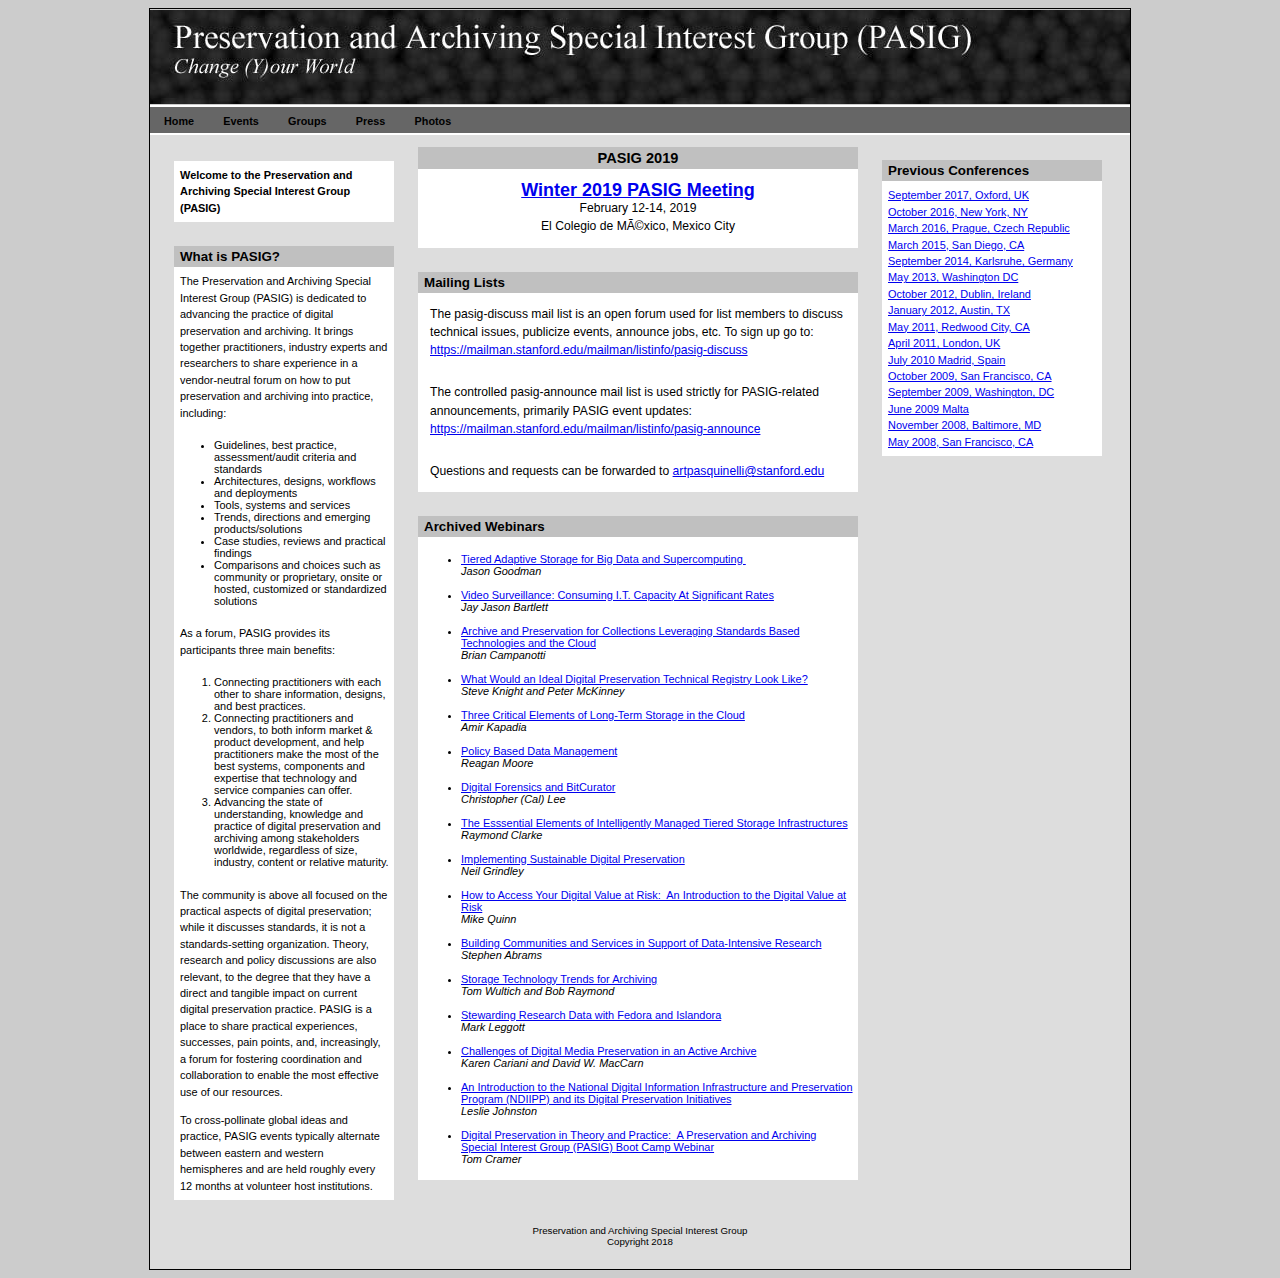
==== index.html @ 9df41d3d "Updates mailing list text and links" ====
<!DOCTYPE html PUBLIC "-//W3C//DTD XHTML 1.0 Transitional//EN" "http://www.w3.org/TR/xhtml1/DTD/xhtml1-transitional.dtd">

<html xmlns="http://www.w3.org/1999/xhtml" xml:lang="en" lang="en">

<head>
<SCRIPT type="text/javascript" src="http://www.preservationandarchivingsig.org/js/google.js"></SCRIPT>


<META HTTP-EQUIV="expires" CONTENT="0"><META HTTP-EQUIV="Pragma" CONTENT="no-cache">

        <title>Preservation and Archiving Special Interest Group (PASIG) - Change (Y)our World</title>

        <meta http-equiv="content-type" content="text/html; charset=iso-8859-1" />

        <meta http-equiv="content-language" content="en" />

        <link rel="stylesheet" href="pasigstyle1.css" type="text/css" />

<script src="http://static.ak.fbcdn.net/connect.php/js/FB.Share" type="text/javascript"></script>

<script src="http://widgets.twimg.com/j/2/widget.js"></script>

</head>

<body bgcolor="#cccccc">



<div id="wrapper">

<!--<div id="photo-credit-top"><font size="1">&nbsp;</font></div>-->



 <div id="header" title="PASIG - Preservation and Archiving Special Interest Group">

 </div>

<!--    <div id="photo-credit"><font size="1">&nbsp;</font></div>-->

    <div class="clear">&nbsp;</div>

   <div id="globalmenubar">

    <ul id="globalmenu">



<li class="home-link"><a href="index.html">Home</a></li>

<li class=""><a href="events.html">Events</a></li>

<li class=""><a href="groups.html">Groups</a></li>

<li class=""><a href="press.html">Press</a></li>

<li class=""><a href="photos.html">Photos</a></li>

</ul>

</div>



    <div class="clear">&nbsp;</div>

  <div id="contentwrapper">

    <div id="content">

    <div id="left">

<br>

<div class="box">



<p>



<b>



Welcome to the Preservation and Archiving Special Interest Group (PASIG)</b></p>

</div>



<h4 class="banner">What is PASIG?</h4>

<div class="box">
<p>
  The Preservation and Archiving Special Interest Group (PASIG) is dedicated to advancing the practice
  of digital preservation and archiving. It brings together practitioners, industry experts and researchers
  to share experience in a vendor-neutral forum on how to put preservation and archiving into practice, including:
</p>
<ul>
  <li>Guidelines, best practice, assessment/audit criteria and standards</li>
  <li>Architectures, designs, workflows and deployments</li>
  <li>Tools, systems and services</li>
  <li>Trends, directions and emerging products/solutions</li>
  <li>Case studies, reviews and practical findings</li>
  <li>Comparisons and choices such as community or proprietary, onsite or hosted, customized or standardized solutions</li>
</ul>
<p>
  As a forum, PASIG provides its participants three main benefits:
</p>
<ol>
  <li>Connecting practitioners with each other to share information, designs, and best practices.</li>
  <li>Connecting practitioners and vendors, to both inform market & product development, and help practitioners make the most of the best systems, components and expertise that technology and service companies can offer.</li>
  <li>Advancing the state of understanding, knowledge and practice of digital preservation and archiving among stakeholders worldwide, regardless of size, industry, content or relative maturity.</li>
</ol>
<p>
  The community is above all focused on the practical aspects of digital preservation; while it discusses standards, it is not a standards-setting organization. Theory, research and policy discussions are also relevant, to the degree that they have a direct and tangible impact on current digital preservation practice. PASIG is a place to share practical experiences, successes, pain points, and, increasingly, a forum for fostering coordination and collaboration to enable the most effective use of our resources.
</p>
<p>
  To cross-pollinate global ideas and practice, PASIG events typically alternate between eastern and western hemispheres and are held roughly every 12 months at volunteer host institutions.
</p>
</div>

</div>



<div id="center">

<h3 class="banner" align="center">PASIG 2019</h3>
<div class="box">
<p align="center"><b><font size="4"><a href="http://pasig2019.colmex.mx">Winter 2019 PASIG Meeting</a></font></b><br>
February 12-14, 2019<br>
El Colegio de México, Mexico City</p>

</div>

<h4 class="banner">Mailing Lists</h4>
<div class="box">
<p>
  The pasig-discuss mail list is an open forum used for list members to discuss technical issues, publicize events, announce jobs, etc. To sign up go to: <a href="https://mailman.stanford.edu/mailman/listinfo/pasig-discuss">https://mailman.stanford.edu/mailman/listinfo/pasig-discuss</a>
</p>
<p>
  The controlled pasig-announce mail list is used strictly for PASIG-related announcements, primarily PASIG event updates: <a href="https://mailman.stanford.edu/mailman/listinfo/pasig-announce">https://mailman.stanford.edu/mailman/listinfo/pasig-announce</a>
</p>
<p>
  Questions and requests can be forwarded to <a href="mailto:artpasquinelli@stanford.edu">artpasquinelli@stanford.edu</a>
</p>
</div>

<h4 class="banner">Archived Webinars</h4>
<div class="box">
<table border="0" width="100%">
  <tr>
    <td width="86%" valign="top">
      <ul>
        <li><a href="https://www.asist.org/events/webinars/tiered-adaptive-storage-for-big-data-and-supercomputing/">Tiered Adaptive Storage for Big Data and Supercomputing&nbsp;</a><br>
        <i>Jason Goodman</i><br>
        &nbsp;
       </li>

        <li><a href="http://www.asis.org/Conferences/webinars/Webinar-PASIG-6-24-2014-purchase.html">Video Surveillance: Consuming
          I.T. Capacity At Significant Rates</a>
<br><i>Jay Jason Bartlett<br>
          &nbsp;
      </i>
        </li>
        <li><a href="http://www.asis.org/Conferences/webinars/Webinar-PASIG-5-15-2014-purchase.html">Archive
and Preservation for Collections Leveraging Standards Based Technologies and the
Cloud</a>
<br><i>Brian Campanotti<br>
          &nbsp;</i>
        </li>

        <li><a href="http://www.asis.org/Conferences/webinars/Webinar-PASIG-4-17-2014-purchase.html">
What Would an Ideal Digital Preservation Technical Registry Look Like?</a>
<br><i>Steve Knight and Peter McKinney<br>
          &nbsp;</i>
        </li>

       <li><a href="http://www.asis.org/Conferences/webinars/Webinar-PASIG-2-25-2014-purchase.html">Three Critical Elements of Long-Term Storage in the Cloud</a><br>
         <i>Amir Kapadia</i><br>
         &nbsp;</li>

         <li><a href="http://www.asis.org/Conferences/webinars/Webinar-PASIG-1-23-2014-purchase.html">Policy Based Data Management</a><br>
         <i>Reagan Moore</i><br>
         &nbsp;</li>
         <li><a href="http://www.asis.org/Conferences/webinars/Webinar-PASIG-12-12-2013-purchase.html">Digital Forensics and BitCurator</a><br>
         <i>Christopher (Cal) Lee</i><br>
          &nbsp;</li>
         <li><a href="http://www.asis.org/Conferences/webinars/Webinar-PASIG-11-21-2013-purchase.html">The Esssential Elements of Intelligently Managed Tiered Storage Infrastructures</a><br>
         <i>Raymond Clarke</i><br>
          &nbsp;</li>
         <li><a href="http://www.asis.org/Conferences/webinars/Webinar-PASIG-10-22-2013-purchase.html">Implementing Sustainable Digital Preservation</a><br>
          <i>
          Neil Grindley</i><br>
          &nbsp;</li>
        <li><a href="http://www.asis.org/Conferences/webinars/Webinar-PASIG-9-26-2013-purchase.html">How to Access Your Digital Value at Risk:&nbsp; An Introduction to the Digital
Value at Risk</a><br>
          <i>
          Mike Quinn</i><br>
          &nbsp;</li>
        <li><a href="http://www.asis.org/Conferences/webinars/Webinar-PASIG-8-20-2013-purchase.html">Building Communities and Services in Support of Data-Intensive Research</a><br>
          <i>
          Stephen Abrams</i><br>
          &nbsp;</li>
        <li><a href="http://www.asis.org/Conferences/webinars/Webinar-PASIG-STTA-7-11-2013-purchase.html">Storage Technology Trends for Archiving</a><br>
          <i>
          Tom Wultich and Bob Raymond</i><br>
          &nbsp;</li>
        <li><a href="http://www.asis.org/Conferences/webinars/Webinar-PASIG-6-11-2013-purchase.html">Stewarding Research Data with Fedora and Islandora</a><br>
          <i>
          Mark Leggott</i><br>
          &nbsp;</li>
        <li><a href="http://www.asis.org/Conferences/webinars/Webinar-PASIG-5-15-2013-purchase.html">Challenges of Digital Media Preservation in an Active Archive</a><br>
          <i>
          Karen Cariani and David W. MacCarn</i><br>
          &nbsp;</li>
        <li><a href="http://www.asis.org/Conferences/webinars/Webinar-Johnston-4-15-2013-purchase.html" target="_blank">An
          Introduction to the National Digital Information Infrastructure and
          Preservation Program (NDIIPP) and its Digital Preservation Initiatives</a><br>
          <i> Leslie Johnston</i><br>
          &nbsp;</li>
        <li><a href="http://www.asis.org/Conferences/webinars/Webinar-PASIG-2-12-2013-purchase.html" target="_blank">Digital
          Preservation in Theory and Practice:&nbsp; A Preservation and
          Archiving Special Interest Group (PASIG) Boot Camp Webinar<br>
          </a><i>Tom Cramer</i></li>
      </ul>

      </td>

  </tr>

</table>






</div>



<!--



<h4 class="banner">Recent Events</h4>

<div class="box">

<table border="0" width="102%">

  <tr>

    <td width="14%" valign="top">

      &nbsp;</td>

    <td width="86%" valign="top">

     </td>

  </tr>

   <tr>

    <td width="14%" valign="top">

      <p align="right"><b>October 16<br>

      </b>

      Tuesday</td>

    <td width="86%" valign="top"><a href="events/2012/PASIG2012OracleDay.html" target="_blank"><img border="1" src="oracle-logo.jpg" align="left" width="200" height="28" hspace="8"></a>

      <p><b>&nbsp;</b><a href="events/2012/PASIG2012OracleDay.html" target="_blank"><b><br>

      <font size="3">Oracle Technology Day</font></b></a><br>

      PASIG Dublin 2012 Optional Event<br>

      October 16, 2012 all day<br>

      The Gresham Hotel Dublin<br>

      Dublin, Ireland<br>

      &nbsp;

      <br>

      A free Oracle Technology Day will take place on Tuesday, October 16 as

      part of <a href="http://www.asis.org/Pasig/events/2012/PASIGDublin2012.html">PASIG

      Dublin 2012</a>.  This full-day event is open to Oracle customers, prospects, employees, and partners.&nbsp;</p>

      </td>

  </tr>

    <tr>

    <td width="100%" valign="top" colspan="2" align="center">

      <hr>

    </td>

  </tr>

    <tr>

    <td width="100%" valign="top" colspan="2" align="center">

      <hr>

    </td>

  </tr>



    <tr>

    <td width="14%" valign="top">

      <p align="right"><b>October 17<br>

      </b>Wednesday</td>

    <td width="86%" valign="top"><a href="events/2012/PASIGDublin2012.html" target="_blank"><img border="1" src="dublin.jpg" align="left" width="100" height="100" hspace="8" alt="PASIG Dublin 2012"></a><b><a href="http://www.asis.org/Pasig/events/2012/PASIGDublin2012.html"><font size="3">PASIG Dublin 2012</font></a></b>

      <br>

      <p>October 17, 2012 to October 19, 2012<br>

       The Gresham

      Hotel Dublin<br>

      Dublin, Ireland<br>

      </p>

      </td>

  </tr>

</table>

</div>



-->



</div>



<div id="right">

<h4 class="banner">Previous Conferences</h4>

<div class="box">



<p>

<a href="https://pasig.figshare.com/pasigoxford">September 2017, Oxford, UK</a><br>
<a href="http://library.stanford.edu/projects/preservation-and-archiving-special-interest-group/international-meetings/october-2016-new">October 2016, New York, NY</a><br>
<a href="http://library.stanford.edu/projects/preservation-and-archiving-special-interest-group/international-meetings/march-2016-prague">March 2016, Prague, Czech Republic </a>
<br>
<a href="http://library.stanford.edu/projects/preservation-and-archiving-special-interest-group/international-meetings/march-2015-san">March 2015, San Diego, CA</a>
<br>
<a href="http://library.stanford.edu/projects/preservation-and-archiving-special-interest-group/international-meetings/september-2014">September 2014, Karlsruhe, Germany</a><br>
<a href="http://library.stanford.edu/projects/pasig/pasig-conference-links/may-2013-washington-dc">May 2013, Washington DC</a><br>
<a href="http://library.stanford.edu/projects/pasig/pasig-conference-links/october-2012-dublin">October 2012, Dublin, Ireland</a><br>
<a href="http://library.stanford.edu/projects/pasig/pasig-conference-links/january-2012-austin">January 2012, Austin, TX</a><br>
<a href="http://library.stanford.edu/projects/pasig/pasig-conference-links/may-2011-redwood-shores">May 2011, Redwood City, CA</a><br>
<a href="http://library.stanford.edu/projects/pasig/pasig-conference-links/april-2011-london">April 2011, London, UK</a><br>
<a href="http://library.stanford.edu/projects/pasig/pasig-conference-links/july-2010-madrid">July 2010 Madrid, Spain</a><br>
<a href="http://library.stanford.edu/projects/pasig/pasig-conference-links/october-2009-san-francisco">October 2009, San Francisco, CA</a><br>
<a href="http://library.stanford.edu/projects/preservation-and-archiving-special-interest-group/pasig-regional-events/september-2009">September 2009, Washington, DC</a><br>
<a href="http://library.stanford.edu/projects/pasig/pasig-conference-links/june-2009-malta">June 2009 Malta</a><br>
<a href="http://library.stanford.edu/projects/pasig/pasig-conference-links/november-2008-baltimore">November 2008, Baltimore, MD</a><br>
<a href="http://library.stanford.edu/projects/pasig/pasig-conference-links/may-2008-san-francisco">May 2008, San
Francisco, CA</a><br>


</div>



</div>



</div>

<div class="clear">

</div>

<div id="footer"> Preservation and Archiving Special Interest Group<br />

Copyright 2018

</div>

</div>

</div>

</body></html>
---- pasigstyle1.css ----
body{
font:76% Arial,Helvetica,sans-serif;
text-align:center;
}


/* Layout and positioning
	based on: http://redmelon.net/tstme/3cols2/index.htm
----------------------------------------------- */
#wrapper{
border:1px solid #000000;
width:980px;/* total width */
margin:0 auto;
text-align:left;
}
#globalmenubar,#breadcrumbbar,#header,#footer{
width:100%;
position:relative;
z-index:13;
}
#header{
width:auto;/* width of image */
overflow:hidden;
height:96px !important; /* for most browsers */
background: url(banner.jpg) no-repeat center;
}
#globalmenubar{
margin:0;
padding:6px 0;
border-top:2px solid #ffffff;
border-bottom:2px solid #ffffff;
background:#666666;
font-size:12px;
}
#breadcrumbbar{
padding:12px 0;
background:#edf1f4;
}
#contentwrapper{
border-left-width:220px;/* left column width */
border-left-color:#dddddd;/* left column colour original color edfif4 light gray*/
border-right-width:220px;/* right column width */
border-right-color:#dddddd;/* right column colour original color edfif4 light gray*/
width:auto;
border-left-style:solid;
border-right-style:solid;
padding:12px 24px;
background:#dddddd;/* center column colour original color edfif4 light gray*/

}
#content{
margin:0;
width:100%;
}
#left{
width:220px;/* left column width */
margin-left:-220px;/* _negative_ left column width */
float:left;
position:relative;
z-index:10;
}
#center{
float:left;
width:440px;
padding:0 24px;
position:relative;
z-index:10;
}
#bigcenter{
float:left;
width:684px;
margin-right:-684px;/* _negative_ right column width */
padding:0 24px;
position:relative;
z-index:12;
}
#fullcenter{
float:left;
width:960px;
margin-left:-260px;/* _negative_ left column width */
margin-right:-260px;/* _negative_ right column width */
padding:0 24px;
position:relative;
z-index:15;
}
#right{
width:220px;/* right column width */
margin-right:-220px;/* _negative_ right column width */
float:left;
position:relative;
z-index:11;
}
#bigleft {
float:left;
margin-left:-244px;
width:684px;
padding:0 24px;
position:relative;
z-index:12;
}
#footer{
background:#dddddd; /* right column colour original color edfif4 light gray*/
font-size:0.8em;
text-align:center;
padding-bottom:1em;
}
div.clear{
clear:both;
margin-top:-1px;
height:1px;
overflow:hidden;
}

/* Mozilla specific layout code */
#contentwrapper > #content{
border-bottom:1px solid transparent;
}


/* Main Logo Image Replacement
	based on: LIR:http://www.kryogenix.org/code/browser/lir/
----------------------------------------------- */
h1#logo{
margin:0 0 0 24px;
padding:72px 0 0 0;/* height of image */
width:571px;/* width of image */
background:url(http://www.preservationandarchivingsig.org/stat-files/asist_logo75.gif) no-repeat;
overflow:hidden;
height: 0px !important; /* for most browsers */
height /**/:72px; /* for IE5.5's bad box model */
}



/* Top Level Menu
	utilitymenu: sign in, contact us, site index
----------------------------------------------- */
#utilitymenu{
width:240px;
float:right;
margin:-28px 0 0 0;
padding:0;
border-top:2px solid #ffffff;
padding:6px 0;
white-space:nowrap;
}
#utilitymenu li{
border-left:2px solid #ffffff;
padding:6px 12px;
display:inline;
font-weight:bold;
font-size:12px;
}
#utilitymenu a{
margin:0;
text-decoration:none;
}
#utilitymenu a:link,#utilitymenu a:visited{
color:#000000;
}
#utilitymenu a:hover,#utilitymenu a:focus,#utilitymenu a:active{
color:#0000ff;
}


/* Main Menu
	globalmenu: big purplish-blue menu bar: about asist, membership...
----------------------------------------------- */
#globalmenu{
margin:0;
padding:0;
white-space:nowrap;
display:inline;
}
#globalmenu li{
padding:0 6px 0 8px;
margin:0;
display:inline;
list-style-type:none;
font-weight:bold;
vertical-align:middle;
}
#globalmenu li.last{
border-right:none;
}
#globalmenu a{
padding:6px 6px;
margin:0;
text-decoration:none;
}
#globalmenu a.current:link, #globalmenu a.current:visited {
color:#000000;
background:#999999;
}
#globalmenu a:link,#globalmenu a:visited {
color:#000000;
}
#globalmenu a:hover,#globalmenu a:focus,#globalmenu a:active{
color:#000000;
background:#999999;
}


/* Search Box
----------------------------------------------- */
#search{
margin:0 5px 0 0;
padding:0;
display:inline;
vertical-align:middle;
float:right;
}
#search div{
margin:0;
padding:0;
display:inline;
}
#search div input{
font-size:12px;
}


/* Breadcrumb Bar
----------------------------------------------- */
#breadcrumbbar {
font-size:.9em;
}
#breadcrumbbar ul{
margin-left:0;
padding-left:24px;
display:inline;
}
#breadcrumbbar ul li{
margin-left:0;
padding-left:2px;
list-style:none;
display:inline;
}


/* Local Menu
	Menu on left hand side, dependent on what page you are on
----------------------------------------------- */
#localmenu{
width:220px;
margin-left:0;
margin-top:0;
padding-left:0;
margin-bottom:0;
list-style-type:none;
}
#localmenu a{
padding:3px 6px;
width:100%;
border-bottom:1px solid #edf1f4;
display:block;
color:#000000;
background: #c8d1dd;
font-weight:bold;
text-decoration:none;
}
#localmenu a.membersonly {
	background: #c8d1dd url(http://www.preservationandarchivingsig.org/stat-files/lock.gif) no-repeat right;
}
#localmenu a:link,#localmenu a:visited{
color:#000000;
}
#localmenu a.current:link, #localmenu a.current:visited  {
	color:#ffffff;
	background:#94a6be;
}
#localmenu a.membersonly:link,#localmenu a.membersonly:visited{
color:#000000;
background: #c8d1dd url(http://www.preservationandarchivingsig.org/stat-files/lock.gif) no-repeat right;
}
#localmenu a.currentmembersonly:link, #localmenu a.currentmembersonly:visited  {
	color:#ffffff;
	background: #94a6be url(http://www.preservationandarchivingsig.org/stat-files/lock.gif) no-repeat right;
}
#localmenu a:hover,#localmenu a:focus,#localmenu a:active{
color:#ffffff;
background:#94a6be;
}
#localmenu a.membersonly:hover,#localmenu a.membersonly:focus,#localmenu a.membersonly:active {
color:#ffffff;
background: #94a6be url(http://www.preservationandarchivingsig.org/stat-files/lock.gif) no-repeat right;
}



/* Content type styles
----------------------------------------------- */
.whitebox{
margin-bottom:24px;
background:#ffffff;
}
.box{
margin-bottom:24px;
background:#ffffff;
}
#left .box p, #right .box p, #left input, #right input, #left select, #right select, li {
	font-size:.9em;
}
h2{
margin-top:0;
font-size:1.6em;
}
h2 .subhead {
font-size:.8em;
font-weight:normal;
margin-left:100px;
}
h3{
position:relative;
margin:0;
font-size:1.2em;
}
h4 {
position:relative;
font-size:1.1em;
font-weight:bold;
margin:1em 0 0 0;
padding:3px 0;
}
p{
padding:0.5em;
margin:0;
font-size:1em;
}
hr{
border-top:2px dotted #cccccc;
border-left:none;
border-right:none;
border-bottom:none;
width:90%;
margin-top:12px;
color:#ffffff;
background:#ffffff;
text-align:center;
height:12px;
}
.banner, .bannersummit{
padding:3px 6px;
background:#c0c0c0;
font-weight:bolder;
}
.bannersummit {
	background: #94A6BE;
}
.box p{
padding:6px;
line-height:1.5em;
}
.boxlocalmenu {
background:#edf1f4;
}
p.menumessage img {
	float:left;
}
em.required {
	color:red;
}

.box form{
margin:0;
padding:6px;
}
/*#center .box, #bigleft .box, #bigcenter .box, #fullcenter .box{*/
#center .box p, #bigleft .box p, #bigcenter .box p, #fullcenter .box p{
padding:12px;
}
.box input{
margin-bottom:12px;
}

#breadcrumbbar ul li ul{
padding-left:0;
}
.button{
display:block;
}
.buttonlink {
	background-color:#81082B;
	padding:3px 6px;
	color:#ffffff;
	text-decoration:none;
	font-weight:bold;
	font-size:12px;
	border-top:1px solid #E5CCD9;
	border-left:1px solid #E5CCD9;
	border-bottom:1px solid #51051B;
	border-right:1px solid #51051B;
}
a.buttonlink:hover {
	border-bottom:1px solid #E5CCD9;
	border-right:1px solid #E5CCD9;
	border-top:1px solid #51051B;
	border-left:1px solid #51051B;
}



/* Forms
----------------------------------------------- */
form{
padding:0;
margin:0;
}
fieldset{
border:none;
margin:0;
padding:0;
}
textarea{
overflow:auto;
}
label,input,textarea,select{
cursor:pointer;
}
input,textarea,select{
font:1em Arial,Helvetica,sans-serif;
}
input.checkbox{
margin-left:0;
vertical-align:middle;
margin-top:1em;
}
.box select {
	margin-bottom:1em;
}
td.label{
width:120px;
text-align:right;
vertical-align: text-top;
line-height:2em;
padding-right:24px;
}
td.labelright {
	vertical-align: text-top;
	padding-top:4px;
}
td.middlelabel {
	width:120px;
	text-align:right;
	font-weight:bold;
	padding-right:12px;
}
.left {
	display:block;
	float:left;
}
.right {
	display:block;
	float:right;
}
.highlight{ 
        background:rgb(127, 222, 255); 
        color:rgb(63, 27, 0); 
        border-bottom: 2px solid rgb(207, 207, 207); 
        padding: 0.1em; 
        padding-left: 1em; 
        font-weight:bold;       
}

.picture {
border: 0px solid #CCCCCC; padding: 0px;
font: 11px/1.4em Arial, sans-serif;
text-align:center; font-style: italic; }
/*
.picture img { border: 0px solid #CCCCCC;
vertical-align:middle; margin-bottom: 3px; }
*/
.right { margin: 0.5em 0pt 0.5em 1.8em; float:right; }
.left { margin: 0.5em 1.8em 0.5em 0; float:left; }

.img-shadow { 
float:left; 
background: url(http://www.preservationandarchivingsig.org/images/ShadowAlpha.png) no-repeat bottom right !important; 
background: url(http://www.preservationandarchivingsig.org/images/Shadow.gif) no-repeat bottom right; 
margin: 10px 0 0 10px !important; 
margin: 10px 0 0 5px; 
} 
.img-shadow img { 
display: block; 
position: relative; 
background-color: #fff; 
border: 1px solid #a9a9a9; 
margin: -6px 6px 6px -6px; 
padding: 4px; 
}
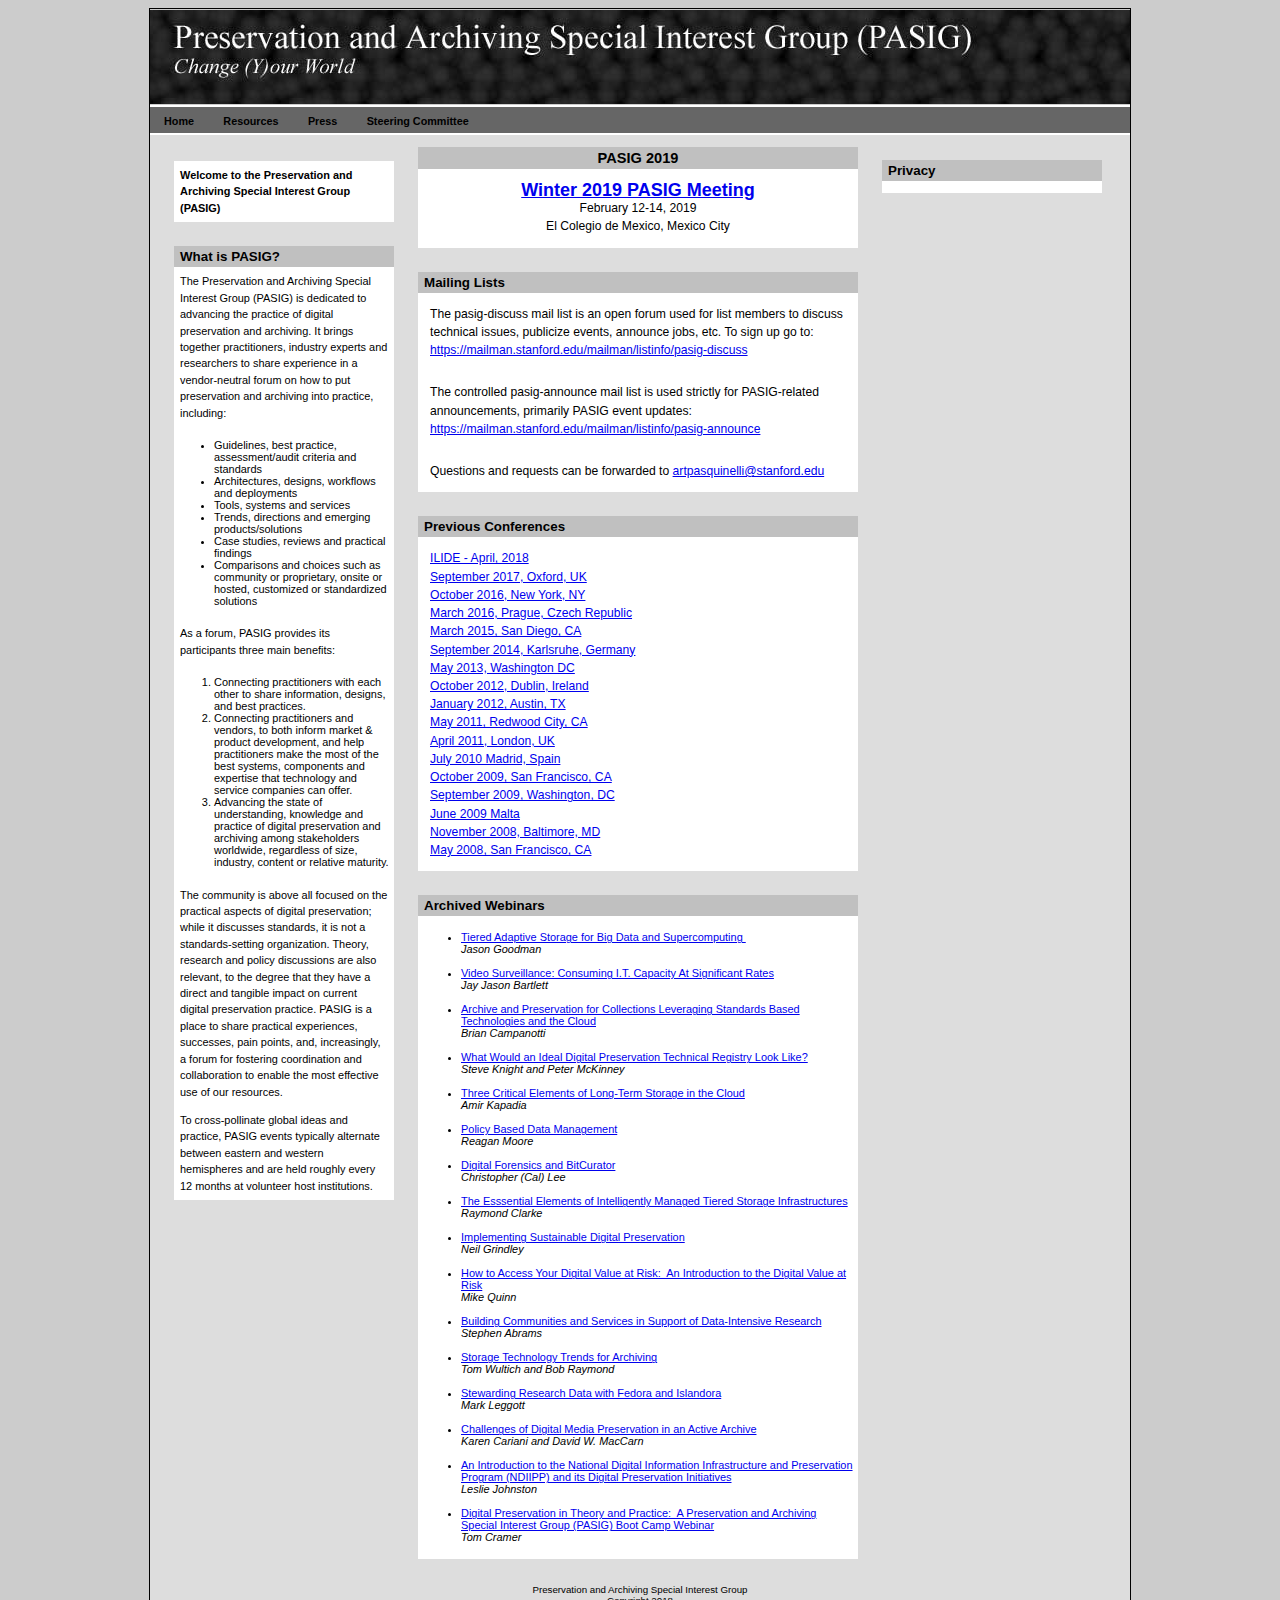
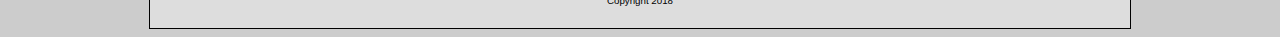
==== commit 2e90dd9f: "Removes photos, reorganizes tabs" ====
--- a/index.html
+++ b/index.html
@@ -42,20 +42,11 @@
 
    <div id="globalmenubar">
 
-    <ul id="globalmenu">
-
-
-
-<li class="home-link"><a href="index.html">Home</a></li>
-
-<li class=""><a href="events.html">Events</a></li>
-
-<li class=""><a href="groups.html">Groups</a></li>
-
-<li class=""><a href="press.html">Press</a></li>
-
-<li class=""><a href="photos.html">Photos</a></li>
-
+<ul id="globalmenu">
+  <li class="home-link"><a href="index.html">Home</a></li>
+  <li class=""><a href="groups.html">Resources</a></li>
+  <li class=""><a href="press.html">Press</a></li>
+  <li class=""><a href="steering.html">Steering Committee</a></li>
 </ul>
 
 </div>
@@ -132,7 +123,7 @@
 <div class="box">
 <p align="center"><b><font size="4"><a href="http://pasig2019.colmex.mx">Winter 2019 PASIG Meeting</a></font></b><br>
 February 12-14, 2019<br>
-El Colegio de México, Mexico City</p>
+El Colegio de Mexico, Mexico City</p>
 
 </div>
 
@@ -149,232 +140,11 @@
 </p>
 </div>
 
-<h4 class="banner">Archived Webinars</h4>
-<div class="box">
-<table border="0" width="100%">
-  <tr>
-    <td width="86%" valign="top">
-      <ul>
-        <li><a href="https://www.asist.org/events/webinars/tiered-adaptive-storage-for-big-data-and-supercomputing/">Tiered Adaptive Storage for Big Data and Supercomputing&nbsp;</a><br>
-        <i>Jason Goodman</i><br>
-        &nbsp;
-       </li>
-
-        <li><a href="http://www.asis.org/Conferences/webinars/Webinar-PASIG-6-24-2014-purchase.html">Video Surveillance: Consuming
-          I.T. Capacity At Significant Rates</a>
-<br><i>Jay Jason Bartlett<br>
-          &nbsp;
-      </i>
-        </li>
-        <li><a href="http://www.asis.org/Conferences/webinars/Webinar-PASIG-5-15-2014-purchase.html">Archive
-and Preservation for Collections Leveraging Standards Based Technologies and the
-Cloud</a>
-<br><i>Brian Campanotti<br>
-          &nbsp;</i>
-        </li>
-
-        <li><a href="http://www.asis.org/Conferences/webinars/Webinar-PASIG-4-17-2014-purchase.html">
-What Would an Ideal Digital Preservation Technical Registry Look Like?</a>
-<br><i>Steve Knight and Peter McKinney<br>
-          &nbsp;</i>
-        </li>
-
-       <li><a href="http://www.asis.org/Conferences/webinars/Webinar-PASIG-2-25-2014-purchase.html">Three Critical Elements of Long-Term Storage in the Cloud</a><br>
-         <i>Amir Kapadia</i><br>
-         &nbsp;</li>
-
-         <li><a href="http://www.asis.org/Conferences/webinars/Webinar-PASIG-1-23-2014-purchase.html">Policy Based Data Management</a><br>
-         <i>Reagan Moore</i><br>
-         &nbsp;</li>
-         <li><a href="http://www.asis.org/Conferences/webinars/Webinar-PASIG-12-12-2013-purchase.html">Digital Forensics and BitCurator</a><br>
-         <i>Christopher (Cal) Lee</i><br>
-          &nbsp;</li>
-         <li><a href="http://www.asis.org/Conferences/webinars/Webinar-PASIG-11-21-2013-purchase.html">The Esssential Elements of Intelligently Managed Tiered Storage Infrastructures</a><br>
-         <i>Raymond Clarke</i><br>
-          &nbsp;</li>
-         <li><a href="http://www.asis.org/Conferences/webinars/Webinar-PASIG-10-22-2013-purchase.html">Implementing Sustainable Digital Preservation</a><br>
-          <i>
-          Neil Grindley</i><br>
-          &nbsp;</li>
-        <li><a href="http://www.asis.org/Conferences/webinars/Webinar-PASIG-9-26-2013-purchase.html">How to Access Your Digital Value at Risk:&nbsp; An Introduction to the Digital
-Value at Risk</a><br>
-          <i>
-          Mike Quinn</i><br>
-          &nbsp;</li>
-        <li><a href="http://www.asis.org/Conferences/webinars/Webinar-PASIG-8-20-2013-purchase.html">Building Communities and Services in Support of Data-Intensive Research</a><br>
-          <i>
-          Stephen Abrams</i><br>
-          &nbsp;</li>
-        <li><a href="http://www.asis.org/Conferences/webinars/Webinar-PASIG-STTA-7-11-2013-purchase.html">Storage Technology Trends for Archiving</a><br>
-          <i>
-          Tom Wultich and Bob Raymond</i><br>
-          &nbsp;</li>
-        <li><a href="http://www.asis.org/Conferences/webinars/Webinar-PASIG-6-11-2013-purchase.html">Stewarding Research Data with Fedora and Islandora</a><br>
-          <i>
-          Mark Leggott</i><br>
-          &nbsp;</li>
-        <li><a href="http://www.asis.org/Conferences/webinars/Webinar-PASIG-5-15-2013-purchase.html">Challenges of Digital Media Preservation in an Active Archive</a><br>
-          <i>
-          Karen Cariani and David W. MacCarn</i><br>
-          &nbsp;</li>
-        <li><a href="http://www.asis.org/Conferences/webinars/Webinar-Johnston-4-15-2013-purchase.html" target="_blank">An
-          Introduction to the National Digital Information Infrastructure and
-          Preservation Program (NDIIPP) and its Digital Preservation Initiatives</a><br>
-          <i> Leslie Johnston</i><br>
-          &nbsp;</li>
-        <li><a href="http://www.asis.org/Conferences/webinars/Webinar-PASIG-2-12-2013-purchase.html" target="_blank">Digital
-          Preservation in Theory and Practice:&nbsp; A Preservation and
-          Archiving Special Interest Group (PASIG) Boot Camp Webinar<br>
-          </a><i>Tom Cramer</i></li>
-      </ul>
-
-      </td>
-
-  </tr>
-
-</table>
-
-
-
-
-
-
-</div>
-
-
-
-<!--
-
-
-
-<h4 class="banner">Recent Events</h4>
-
-<div class="box">
-
-<table border="0" width="102%">
-
-  <tr>
-
-    <td width="14%" valign="top">
-
-      &nbsp;</td>
-
-    <td width="86%" valign="top">
-
-     </td>
-
-  </tr>
-
-   <tr>
-
-    <td width="14%" valign="top">
-
-      <p align="right"><b>October 16<br>
-
-      </b>
-
-      Tuesday</td>
-
-    <td width="86%" valign="top"><a href="events/2012/PASIG2012OracleDay.html" target="_blank"><img border="1" src="oracle-logo.jpg" align="left" width="200" height="28" hspace="8"></a>
-
-      <p><b>&nbsp;</b><a href="events/2012/PASIG2012OracleDay.html" target="_blank"><b><br>
-
-      <font size="3">Oracle Technology Day</font></b></a><br>
-
-      PASIG Dublin 2012 Optional Event<br>
-
-      October 16, 2012 all day<br>
-
-      The Gresham Hotel Dublin<br>
-
-      Dublin, Ireland<br>
-
-      &nbsp;
-
-      <br>
-
-      A free Oracle Technology Day will take place on Tuesday, October 16 as
-
-      part of <a href="http://www.asis.org/Pasig/events/2012/PASIGDublin2012.html">PASIG
-
-      Dublin 2012</a>.  This full-day event is open to Oracle customers, prospects, employees, and partners.&nbsp;</p>
-
-      </td>
-
-  </tr>
-
-    <tr>
-
-    <td width="100%" valign="top" colspan="2" align="center">
-
-      <hr>
-
-    </td>
-
-  </tr>
-
-    <tr>
-
-    <td width="100%" valign="top" colspan="2" align="center">
-
-      <hr>
-
-    </td>
-
-  </tr>
-
-
-
-    <tr>
-
-    <td width="14%" valign="top">
-
-      <p align="right"><b>October 17<br>
-
-      </b>Wednesday</td>
-
-    <td width="86%" valign="top"><a href="events/2012/PASIGDublin2012.html" target="_blank"><img border="1" src="dublin.jpg" align="left" width="100" height="100" hspace="8" alt="PASIG Dublin 2012"></a><b><a href="http://www.asis.org/Pasig/events/2012/PASIGDublin2012.html"><font size="3">PASIG Dublin 2012</font></a></b>
-
-      <br>
-
-      <p>October 17, 2012 to October 19, 2012<br>
-
-       The Gresham
-
-      Hotel Dublin<br>
-
-      Dublin, Ireland<br>
-
-      </p>
-
-      </td>
-
-  </tr>
-
-</table>
-
-</div>
-
-
-
--->
-
-
-
-</div>
-
-
-
-<div id="right">
-
 <h4 class="banner">Previous Conferences</h4>
 
 <div class="box">
-
-
-
-<p>
-
+<p>
+<a href="http://ilideconference.schk.sk/wordpress/">ILIDE - April, 2018</a><br>
 <a href="https://pasig.figshare.com/pasigoxford">September 2017, Oxford, UK</a><br>
 <a href="http://library.stanford.edu/projects/preservation-and-archiving-special-interest-group/international-meetings/october-2016-new">October 2016, New York, NY</a><br>
 <a href="http://library.stanford.edu/projects/preservation-and-archiving-special-interest-group/international-meetings/march-2016-prague">March 2016, Prague, Czech Republic </a>
@@ -395,10 +165,114 @@
 <a href="http://library.stanford.edu/projects/pasig/pasig-conference-links/may-2008-san-francisco">May 2008, San
 Francisco, CA</a><br>
 
-
-</div>
-
-
+</div>
+
+<h4 class="banner">Archived Webinars</h4>
+<div class="box">
+<table border="0" width="100%">
+  <tr>
+    <td width="86%" valign="top">
+      <ul>
+        <li><a href="https://www.asist.org/events/webinars/tiered-adaptive-storage-for-big-data-and-supercomputing/">Tiered Adaptive Storage for Big Data and Supercomputing&nbsp;</a><br>
+        <i>Jason Goodman</i><br>
+        &nbsp;
+       </li>
+
+        <li><a href="http://www.asis.org/Conferences/webinars/Webinar-PASIG-6-24-2014-purchase.html">Video Surveillance: Consuming
+          I.T. Capacity At Significant Rates</a>
+<br><i>Jay Jason Bartlett<br>
+          &nbsp;
+      </i>
+        </li>
+        <li><a href="http://www.asis.org/Conferences/webinars/Webinar-PASIG-5-15-2014-purchase.html">Archive
+and Preservation for Collections Leveraging Standards Based Technologies and the
+Cloud</a>
+<br><i>Brian Campanotti<br>
+          &nbsp;</i>
+        </li>
+
+        <li><a href="http://www.asis.org/Conferences/webinars/Webinar-PASIG-4-17-2014-purchase.html">
+What Would an Ideal Digital Preservation Technical Registry Look Like?</a>
+<br><i>Steve Knight and Peter McKinney<br>
+          &nbsp;</i>
+        </li>
+
+       <li><a href="http://www.asis.org/Conferences/webinars/Webinar-PASIG-2-25-2014-purchase.html">Three Critical Elements of Long-Term Storage in the Cloud</a><br>
+         <i>Amir Kapadia</i><br>
+         &nbsp;</li>
+
+         <li><a href="http://www.asis.org/Conferences/webinars/Webinar-PASIG-1-23-2014-purchase.html">Policy Based Data Management</a><br>
+         <i>Reagan Moore</i><br>
+         &nbsp;</li>
+         <li><a href="http://www.asis.org/Conferences/webinars/Webinar-PASIG-12-12-2013-purchase.html">Digital Forensics and BitCurator</a><br>
+         <i>Christopher (Cal) Lee</i><br>
+          &nbsp;</li>
+         <li><a href="http://www.asis.org/Conferences/webinars/Webinar-PASIG-11-21-2013-purchase.html">The Esssential Elements of Intelligently Managed Tiered Storage Infrastructures</a><br>
+         <i>Raymond Clarke</i><br>
+          &nbsp;</li>
+         <li><a href="http://www.asis.org/Conferences/webinars/Webinar-PASIG-10-22-2013-purchase.html">Implementing Sustainable Digital Preservation</a><br>
+          <i>
+          Neil Grindley</i><br>
+          &nbsp;</li>
+        <li><a href="http://www.asis.org/Conferences/webinars/Webinar-PASIG-9-26-2013-purchase.html">How to Access Your Digital Value at Risk:&nbsp; An Introduction to the Digital
+Value at Risk</a><br>
+          <i>
+          Mike Quinn</i><br>
+          &nbsp;</li>
+        <li><a href="http://www.asis.org/Conferences/webinars/Webinar-PASIG-8-20-2013-purchase.html">Building Communities and Services in Support of Data-Intensive Research</a><br>
+          <i>
+          Stephen Abrams</i><br>
+          &nbsp;</li>
+        <li><a href="http://www.asis.org/Conferences/webinars/Webinar-PASIG-STTA-7-11-2013-purchase.html">Storage Technology Trends for Archiving</a><br>
+          <i>
+          Tom Wultich and Bob Raymond</i><br>
+          &nbsp;</li>
+        <li><a href="http://www.asis.org/Conferences/webinars/Webinar-PASIG-6-11-2013-purchase.html">Stewarding Research Data with Fedora and Islandora</a><br>
+          <i>
+          Mark Leggott</i><br>
+          &nbsp;</li>
+        <li><a href="http://www.asis.org/Conferences/webinars/Webinar-PASIG-5-15-2013-purchase.html">Challenges of Digital Media Preservation in an Active Archive</a><br>
+          <i>
+          Karen Cariani and David W. MacCarn</i><br>
+          &nbsp;</li>
+        <li><a href="http://www.asis.org/Conferences/webinars/Webinar-Johnston-4-15-2013-purchase.html" target="_blank">An
+          Introduction to the National Digital Information Infrastructure and
+          Preservation Program (NDIIPP) and its Digital Preservation Initiatives</a><br>
+          <i> Leslie Johnston</i><br>
+          &nbsp;</li>
+        <li><a href="http://www.asis.org/Conferences/webinars/Webinar-PASIG-2-12-2013-purchase.html" target="_blank">Digital
+          Preservation in Theory and Practice:&nbsp; A Preservation and
+          Archiving Special Interest Group (PASIG) Boot Camp Webinar<br>
+          </a><i>Tom Cramer</i></li>
+      </ul>
+
+      </td>
+
+  </tr>
+
+</table>
+
+
+
+
+
+
+</div>
+
+
+
+
+
+
+</div>
+
+
+<div id="right">
+
+  <h4 class="banner">Privacy</h4>
+
+  <div class="box">
+  <p></p>
 
 </div>
 
--- a/pasigstyle1.css
+++ b/pasigstyle1.css
@@ -286,7 +286,12 @@
 background: #94a6be url(http://www.preservationandarchivingsig.org/stat-files/lock.gif) no-repeat right;
 }
 
-
+/* Standard Lists */
+.standard li {
+	font-size: 1.1em;
+	margin: 2px;
+	padding: 4px;
+}
 
 /* Content type styles
 ----------------------------------------------- */
@@ -453,13 +458,13 @@
 	display:block;
 	float:right;
 }
-.highlight{ 
-        background:rgb(127, 222, 255); 
-        color:rgb(63, 27, 0); 
-        border-bottom: 2px solid rgb(207, 207, 207); 
-        padding: 0.1em; 
-        padding-left: 1em; 
-        font-weight:bold;       
+.highlight{
+        background:rgb(127, 222, 255);
+        color:rgb(63, 27, 0);
+        border-bottom: 2px solid rgb(207, 207, 207);
+        padding: 0.1em;
+        padding-left: 1em;
+        font-weight:bold;
 }
 
 .picture {
@@ -473,19 +478,18 @@
 .right { margin: 0.5em 0pt 0.5em 1.8em; float:right; }
 .left { margin: 0.5em 1.8em 0.5em 0; float:left; }
 
-.img-shadow { 
-float:left; 
-background: url(http://www.preservationandarchivingsig.org/images/ShadowAlpha.png) no-repeat bottom right !important; 
-background: url(http://www.preservationandarchivingsig.org/images/Shadow.gif) no-repeat bottom right; 
-margin: 10px 0 0 10px !important; 
-margin: 10px 0 0 5px; 
-} 
-.img-shadow img { 
-display: block; 
-position: relative; 
-background-color: #fff; 
-border: 1px solid #a9a9a9; 
-margin: -6px 6px 6px -6px; 
-padding: 4px; 
-} 
-
+.img-shadow {
+float:left;
+background: url(http://www.preservationandarchivingsig.org/images/ShadowAlpha.png) no-repeat bottom right !important;
+background: url(http://www.preservationandarchivingsig.org/images/Shadow.gif) no-repeat bottom right;
+margin: 10px 0 0 10px !important;
+margin: 10px 0 0 5px;
+}
+.img-shadow img {
+display: block;
+position: relative;
+background-color: #fff;
+border: 1px solid #a9a9a9;
+margin: -6px 6px 6px -6px;
+padding: 4px;
+}
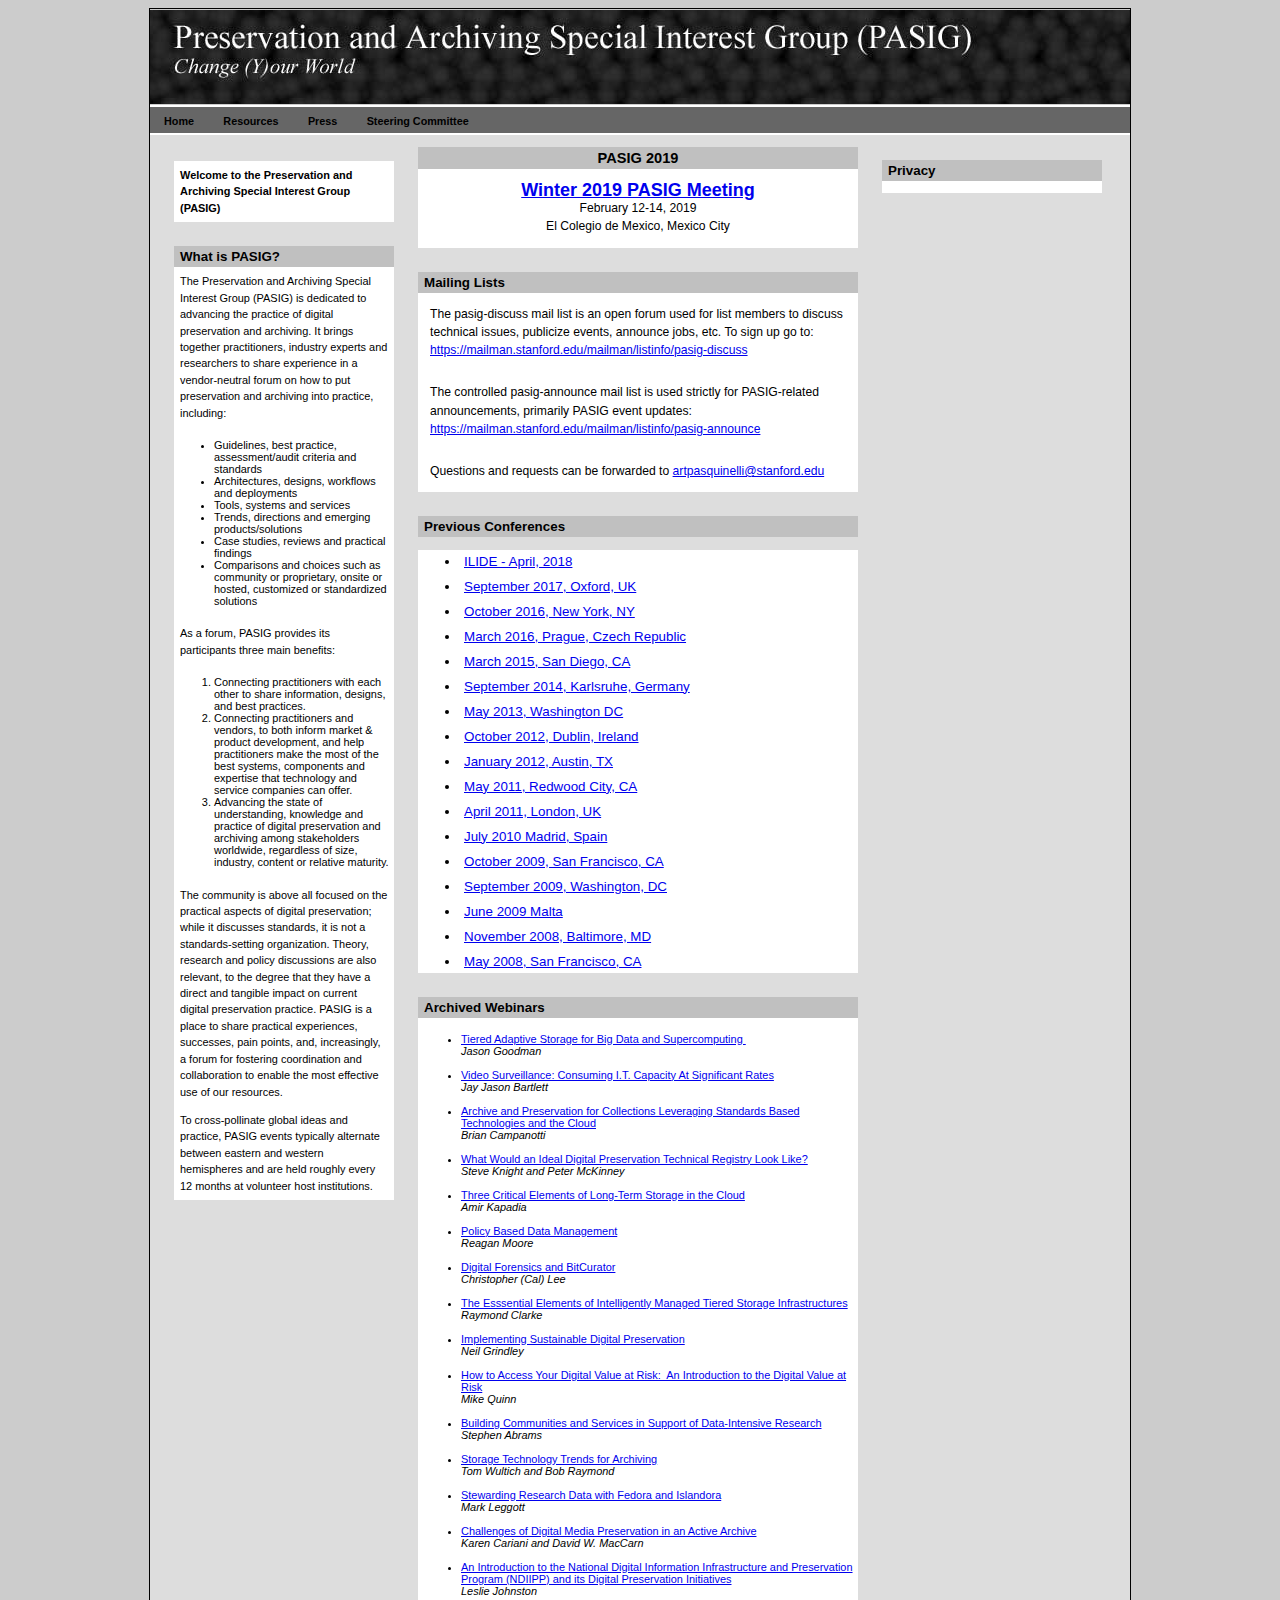
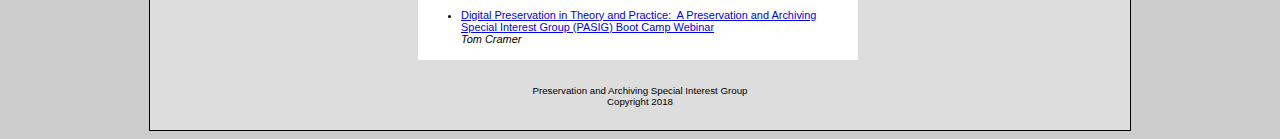
==== commit 731494ea: "Makes Previous Conferences section into a list, makes styling of Steering Group tab match other tabs" ====
--- a/index.html
+++ b/index.html
@@ -143,28 +143,25 @@
 <h4 class="banner">Previous Conferences</h4>
 
 <div class="box">
-<p>
-<a href="http://ilideconference.schk.sk/wordpress/">ILIDE - April, 2018</a><br>
-<a href="https://pasig.figshare.com/pasigoxford">September 2017, Oxford, UK</a><br>
-<a href="http://library.stanford.edu/projects/preservation-and-archiving-special-interest-group/international-meetings/october-2016-new">October 2016, New York, NY</a><br>
-<a href="http://library.stanford.edu/projects/preservation-and-archiving-special-interest-group/international-meetings/march-2016-prague">March 2016, Prague, Czech Republic </a>
-<br>
-<a href="http://library.stanford.edu/projects/preservation-and-archiving-special-interest-group/international-meetings/march-2015-san">March 2015, San Diego, CA</a>
-<br>
-<a href="http://library.stanford.edu/projects/preservation-and-archiving-special-interest-group/international-meetings/september-2014">September 2014, Karlsruhe, Germany</a><br>
-<a href="http://library.stanford.edu/projects/pasig/pasig-conference-links/may-2013-washington-dc">May 2013, Washington DC</a><br>
-<a href="http://library.stanford.edu/projects/pasig/pasig-conference-links/october-2012-dublin">October 2012, Dublin, Ireland</a><br>
-<a href="http://library.stanford.edu/projects/pasig/pasig-conference-links/january-2012-austin">January 2012, Austin, TX</a><br>
-<a href="http://library.stanford.edu/projects/pasig/pasig-conference-links/may-2011-redwood-shores">May 2011, Redwood City, CA</a><br>
-<a href="http://library.stanford.edu/projects/pasig/pasig-conference-links/april-2011-london">April 2011, London, UK</a><br>
-<a href="http://library.stanford.edu/projects/pasig/pasig-conference-links/july-2010-madrid">July 2010 Madrid, Spain</a><br>
-<a href="http://library.stanford.edu/projects/pasig/pasig-conference-links/october-2009-san-francisco">October 2009, San Francisco, CA</a><br>
-<a href="http://library.stanford.edu/projects/preservation-and-archiving-special-interest-group/pasig-regional-events/september-2009">September 2009, Washington, DC</a><br>
-<a href="http://library.stanford.edu/projects/pasig/pasig-conference-links/june-2009-malta">June 2009 Malta</a><br>
-<a href="http://library.stanford.edu/projects/pasig/pasig-conference-links/november-2008-baltimore">November 2008, Baltimore, MD</a><br>
-<a href="http://library.stanford.edu/projects/pasig/pasig-conference-links/may-2008-san-francisco">May 2008, San
-Francisco, CA</a><br>
-
+<ul class="standard">
+  <li><a href="http://ilideconference.schk.sk/wordpress/">ILIDE - April, 2018</a></li>
+  <li><a href="https://pasig.figshare.com/pasigoxford">September 2017, Oxford, UK</a></li>
+  <li><a href="http://library.stanford.edu/projects/preservation-and-archiving-special-interest-group/international-meetings/october-2016-new">October 2016, New York, NY</a></li>
+  <li><a href="http://library.stanford.edu/projects/preservation-and-archiving-special-interest-group/international-meetings/march-2016-prague">March 2016, Prague, Czech Republic</a></li>
+  <li><a href="http://library.stanford.edu/projects/preservation-and-archiving-special-interest-group/international-meetings/march-2015-san">March 2015, San Diego, CA</a></li>
+  <li><a href="http://library.stanford.edu/projects/preservation-and-archiving-special-interest-group/international-meetings/september-2014">September 2014, Karlsruhe, Germany</a></li>
+  <li><a href="http://library.stanford.edu/projects/pasig/pasig-conference-links/may-2013-washington-dc">May 2013, Washington DC</a></li>
+  <li><a href="http://library.stanford.edu/projects/pasig/pasig-conference-links/october-2012-dublin">October 2012, Dublin, Ireland</a></li>
+  <li><a href="http://library.stanford.edu/projects/pasig/pasig-conference-links/january-2012-austin">January 2012, Austin, TX</a></li>
+  <li><a href="http://library.stanford.edu/projects/pasig/pasig-conference-links/may-2011-redwood-shores">May 2011, Redwood City, CA</a></li>
+  <li><a href="http://library.stanford.edu/projects/pasig/pasig-conference-links/april-2011-london">April 2011, London, UK</a></li>
+  <li><a href="http://library.stanford.edu/projects/pasig/pasig-conference-links/july-2010-madrid">July 2010 Madrid, Spain</a></li>
+  <li><a href="http://library.stanford.edu/projects/pasig/pasig-conference-links/october-2009-san-francisco">October 2009, San Francisco, CA</a></li>
+  <li><a href="http://library.stanford.edu/projects/preservation-and-archiving-special-interest-group/pasig-regional-events/september-2009">September 2009, Washington, DC</a></li>
+  <li><a href="http://library.stanford.edu/projects/pasig/pasig-conference-links/june-2009-malta">June 2009 Malta</a></li>
+  <li><a href="http://library.stanford.edu/projects/pasig/pasig-conference-links/november-2008-baltimore">November 2008, Baltimore, MD</a></li>
+  <li><a href="http://library.stanford.edu/projects/pasig/pasig-conference-links/may-2008-san-francisco">May 2008, San Francisco, CA</a></li>
+</ul>
 </div>
 
 <h4 class="banner">Archived Webinars</h4>
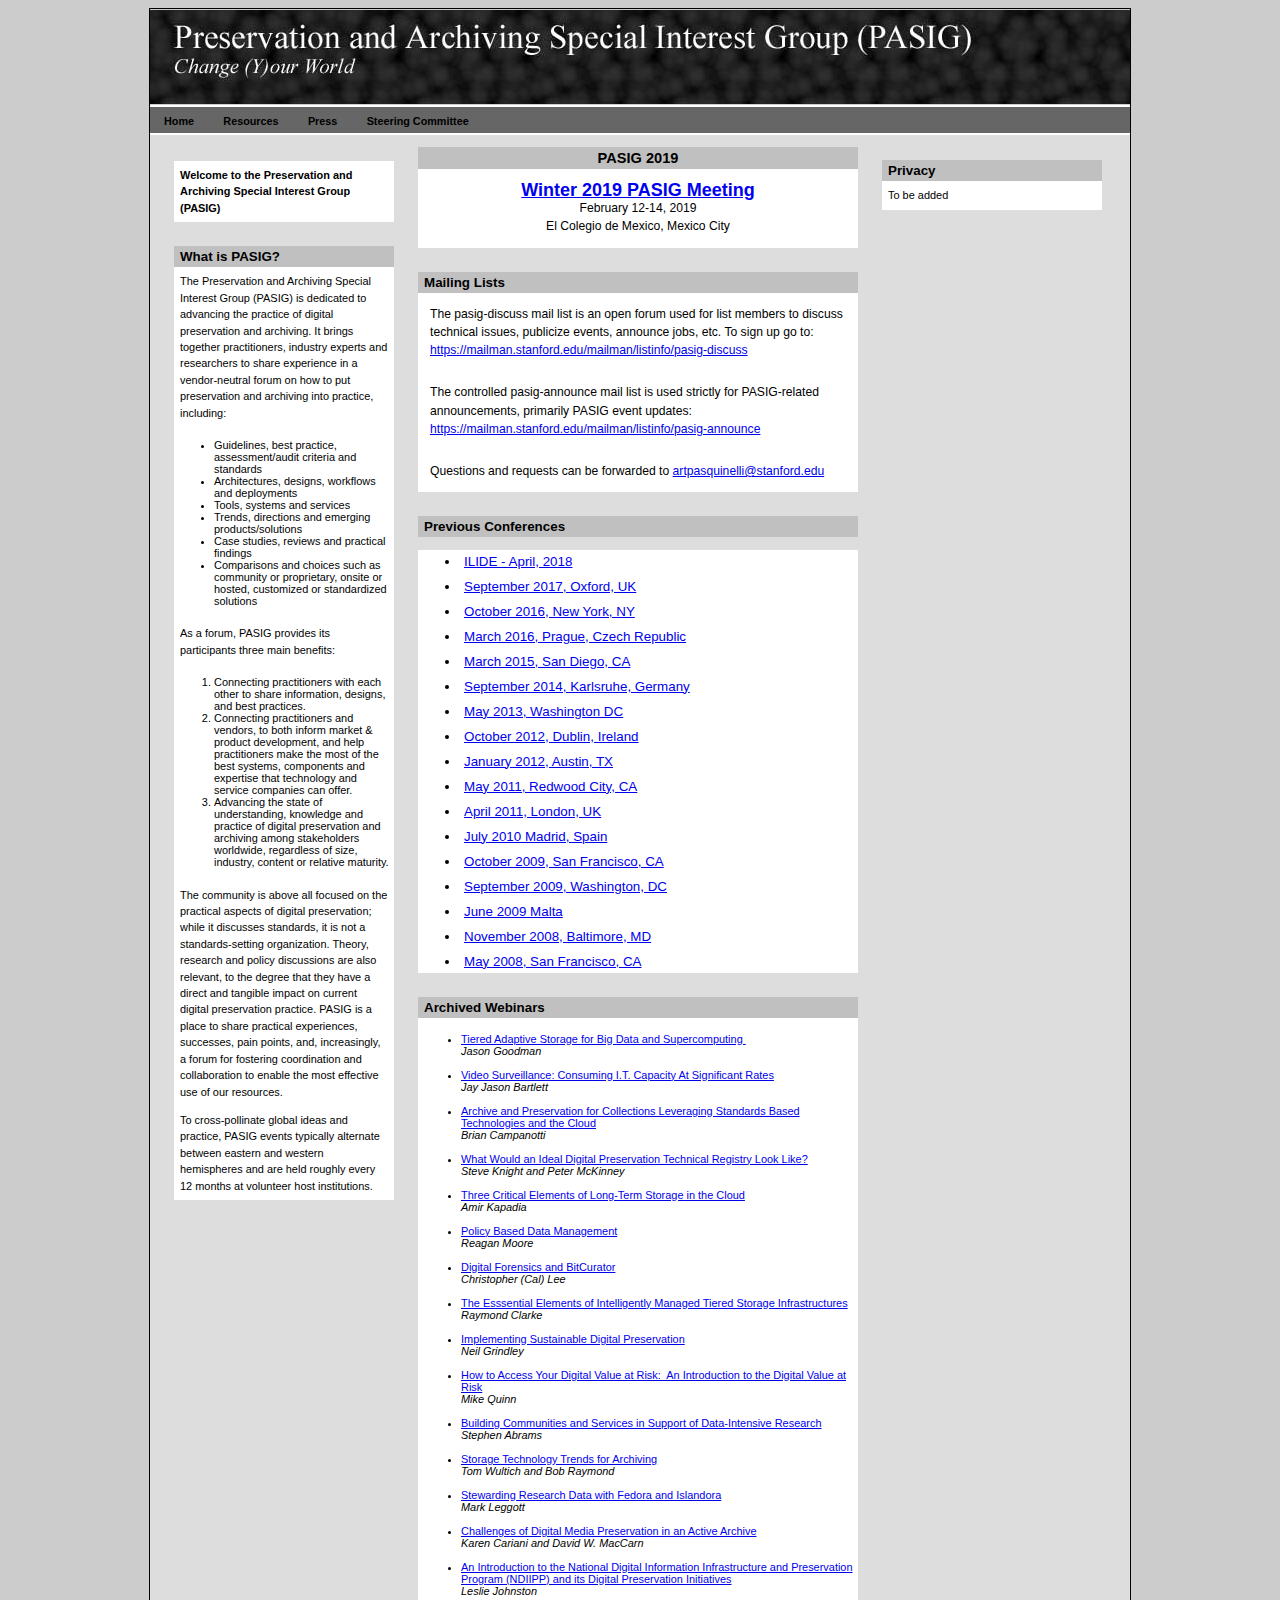
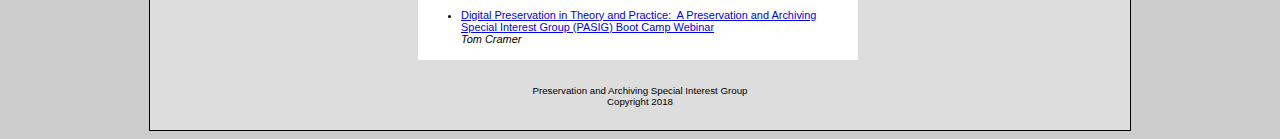
==== commit f0babe9b: "Privavcy placeholder text" ====
--- a/index.html
+++ b/index.html
@@ -269,7 +269,7 @@
   <h4 class="banner">Privacy</h4>
 
   <div class="box">
-  <p></p>
+  <p>To be added</p>
 
 </div>
 
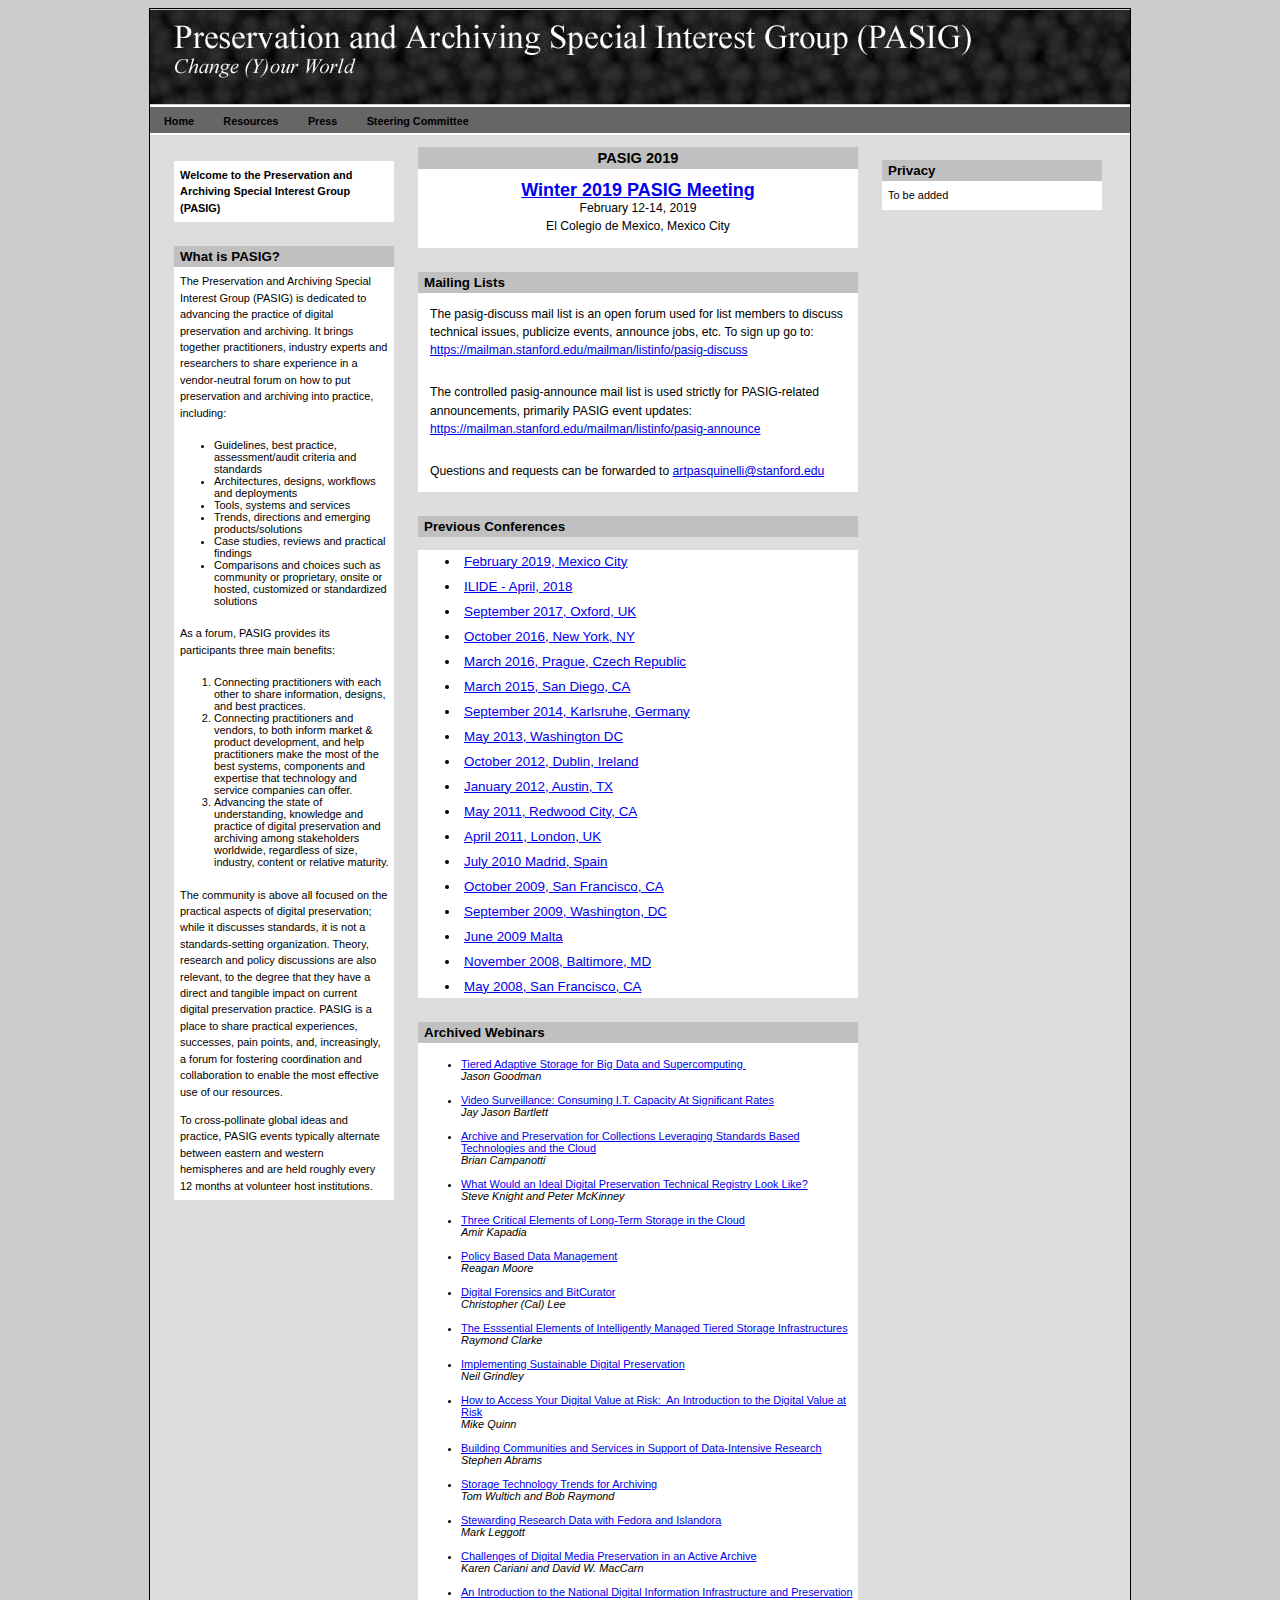
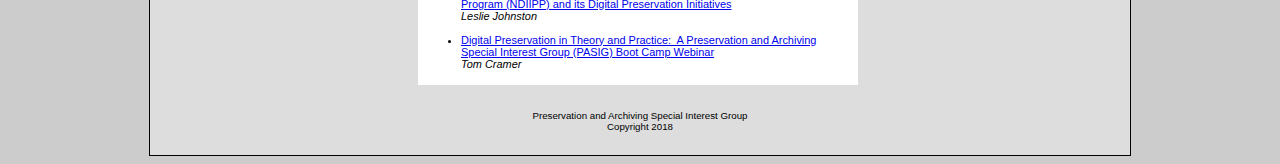
==== commit 3bf9d315: "Adds link to Feb 2019 conference materials" ====
--- a/index.html
+++ b/index.html
@@ -144,6 +144,7 @@
 
 <div class="box">
 <ul class="standard">
+  <li><a href="https://pasig.figshare.com/pasigcdmx">February 2019, Mexico City</a></li>
   <li><a href="http://ilideconference.schk.sk/wordpress/">ILIDE - April, 2018</a></li>
   <li><a href="https://pasig.figshare.com/pasigoxford">September 2017, Oxford, UK</a></li>
   <li><a href="http://library.stanford.edu/projects/preservation-and-archiving-special-interest-group/international-meetings/october-2016-new">October 2016, New York, NY</a></li>
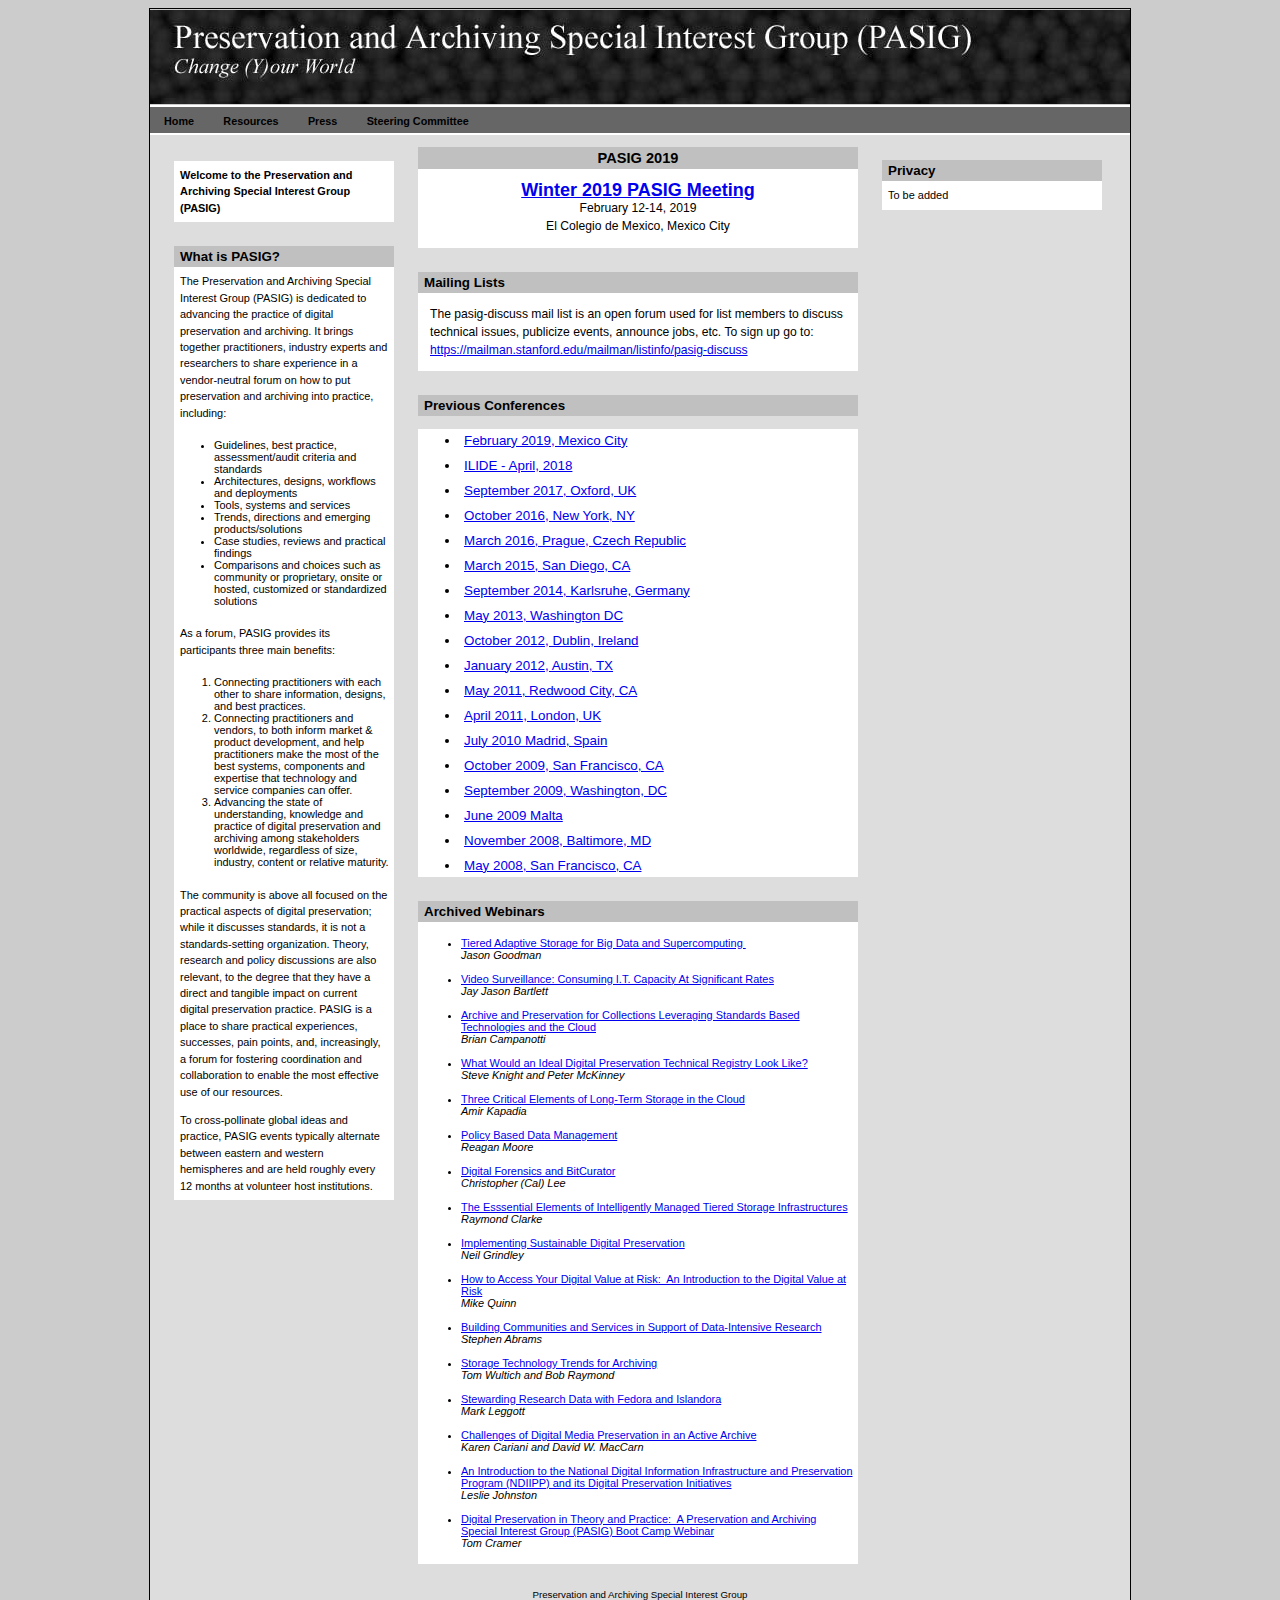
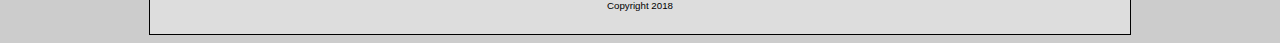
==== commit c4705813: "Removes reference to pasig-annouce mail list and direct pointer to Art" ====
--- a/index.html
+++ b/index.html
@@ -131,12 +131,6 @@
 <div class="box">
 <p>
   The pasig-discuss mail list is an open forum used for list members to discuss technical issues, publicize events, announce jobs, etc. To sign up go to: <a href="https://mailman.stanford.edu/mailman/listinfo/pasig-discuss">https://mailman.stanford.edu/mailman/listinfo/pasig-discuss</a>
-</p>
-<p>
-  The controlled pasig-announce mail list is used strictly for PASIG-related announcements, primarily PASIG event updates: <a href="https://mailman.stanford.edu/mailman/listinfo/pasig-announce">https://mailman.stanford.edu/mailman/listinfo/pasig-announce</a>
-</p>
-<p>
-  Questions and requests can be forwarded to <a href="mailto:artpasquinelli@stanford.edu">artpasquinelli@stanford.edu</a>
 </p>
 </div>
 
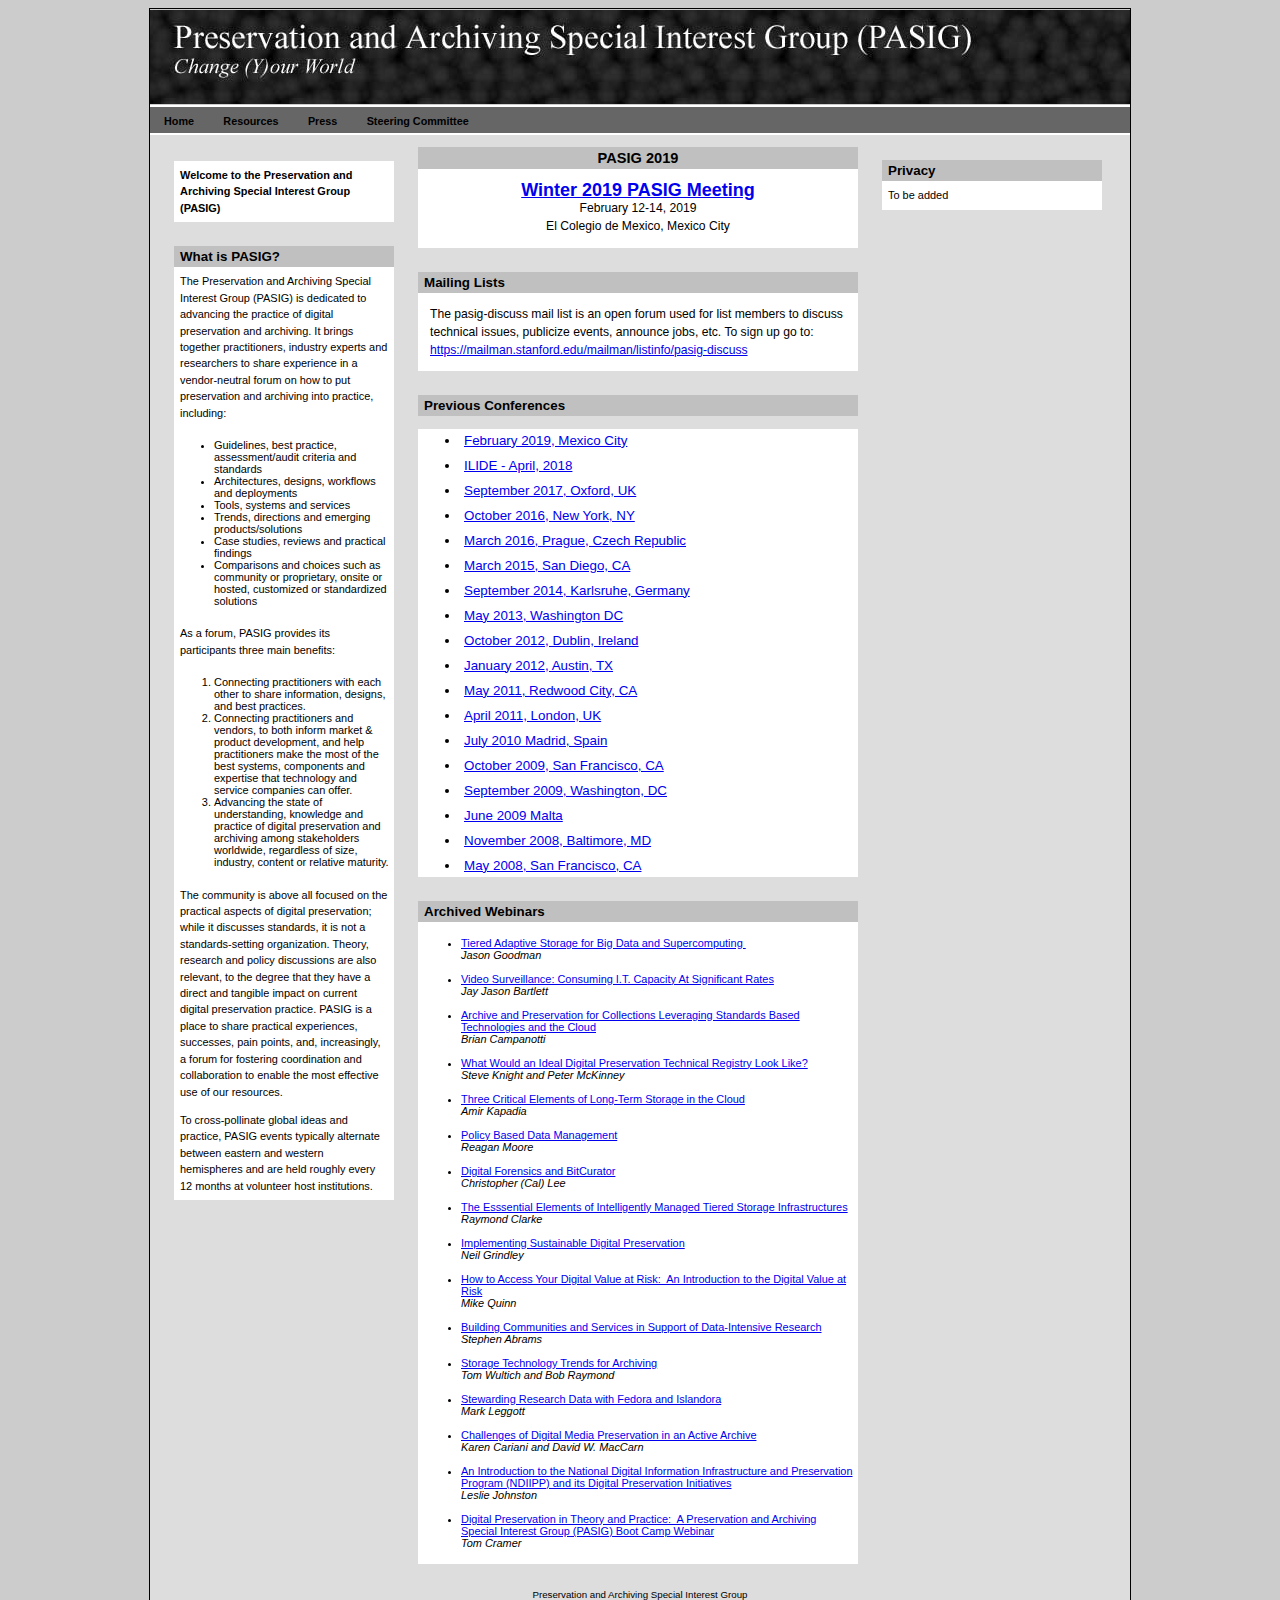
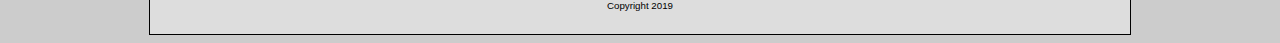
==== commit 8dcf4f93: "Updates copyright date to 2019" ====
--- a/index.html
+++ b/index.html
@@ -278,7 +278,7 @@
 
 <div id="footer"> Preservation and Archiving Special Interest Group<br />
 
-Copyright 2018
+Copyright 2019
 
 </div>
 
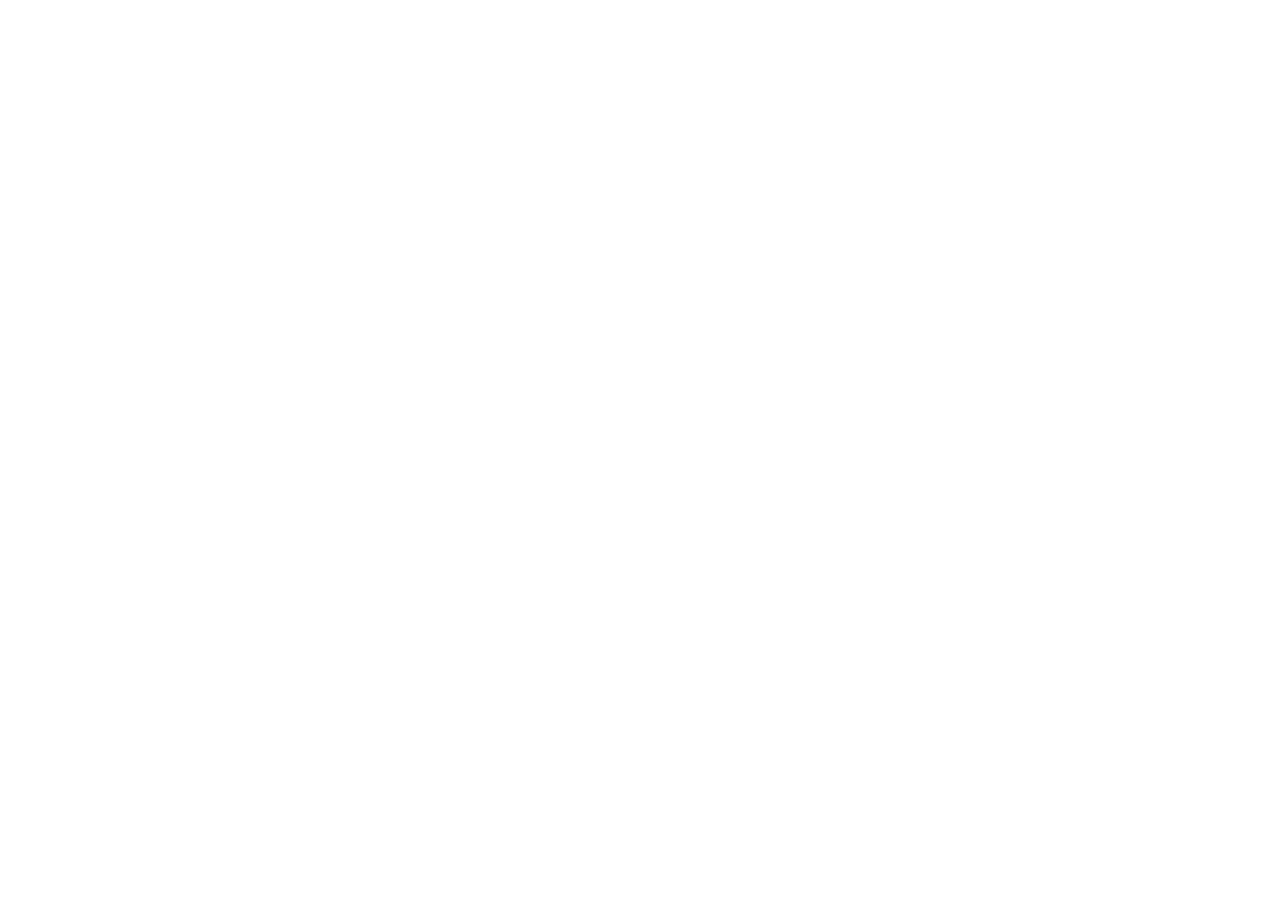
==== commit 859ea771: "Converts site to a redirect to https://www.preservationandarchivingsig.org/" ====
--- a/index.html
+++ b/index.html
@@ -1,289 +1,8 @@
 <!DOCTYPE html PUBLIC "-//W3C//DTD XHTML 1.0 Transitional//EN" "http://www.w3.org/TR/xhtml1/DTD/xhtml1-transitional.dtd">
 
 <html xmlns="http://www.w3.org/1999/xhtml" xml:lang="en" lang="en">
-
-<head>
-<SCRIPT type="text/javascript" src="http://www.preservationandarchivingsig.org/js/google.js"></SCRIPT>
-
-
-<META HTTP-EQUIV="expires" CONTENT="0"><META HTTP-EQUIV="Pragma" CONTENT="no-cache">
-
-        <title>Preservation and Archiving Special Interest Group (PASIG) - Change (Y)our World</title>
-
-        <meta http-equiv="content-type" content="text/html; charset=iso-8859-1" />
-
-        <meta http-equiv="content-language" content="en" />
-
-        <link rel="stylesheet" href="pasigstyle1.css" type="text/css" />
-
-<script src="http://static.ak.fbcdn.net/connect.php/js/FB.Share" type="text/javascript"></script>
-
-<script src="http://widgets.twimg.com/j/2/widget.js"></script>
-
-</head>
-
-<body bgcolor="#cccccc">
-
-
-
-<div id="wrapper">
-
-<!--<div id="photo-credit-top"><font size="1">&nbsp;</font></div>-->
-
-
-
- <div id="header" title="PASIG - Preservation and Archiving Special Interest Group">
-
- </div>
-
-<!--    <div id="photo-credit"><font size="1">&nbsp;</font></div>-->
-
-    <div class="clear">&nbsp;</div>
-
-   <div id="globalmenubar">
-
-<ul id="globalmenu">
-  <li class="home-link"><a href="index.html">Home</a></li>
-  <li class=""><a href="groups.html">Resources</a></li>
-  <li class=""><a href="press.html">Press</a></li>
-  <li class=""><a href="steering.html">Steering Committee</a></li>
-</ul>
-
-</div>
-
-
-
-    <div class="clear">&nbsp;</div>
-
-  <div id="contentwrapper">
-
-    <div id="content">
-
-    <div id="left">
-
-<br>
-
-<div class="box">
-
-
-
-<p>
-
-
-
-<b>
-
-
-
-Welcome to the Preservation and Archiving Special Interest Group (PASIG)</b></p>
-
-</div>
-
-
-
-<h4 class="banner">What is PASIG?</h4>
-
-<div class="box">
-<p>
-  The Preservation and Archiving Special Interest Group (PASIG) is dedicated to advancing the practice
-  of digital preservation and archiving. It brings together practitioners, industry experts and researchers
-  to share experience in a vendor-neutral forum on how to put preservation and archiving into practice, including:
-</p>
-<ul>
-  <li>Guidelines, best practice, assessment/audit criteria and standards</li>
-  <li>Architectures, designs, workflows and deployments</li>
-  <li>Tools, systems and services</li>
-  <li>Trends, directions and emerging products/solutions</li>
-  <li>Case studies, reviews and practical findings</li>
-  <li>Comparisons and choices such as community or proprietary, onsite or hosted, customized or standardized solutions</li>
-</ul>
-<p>
-  As a forum, PASIG provides its participants three main benefits:
-</p>
-<ol>
-  <li>Connecting practitioners with each other to share information, designs, and best practices.</li>
-  <li>Connecting practitioners and vendors, to both inform market & product development, and help practitioners make the most of the best systems, components and expertise that technology and service companies can offer.</li>
-  <li>Advancing the state of understanding, knowledge and practice of digital preservation and archiving among stakeholders worldwide, regardless of size, industry, content or relative maturity.</li>
-</ol>
-<p>
-  The community is above all focused on the practical aspects of digital preservation; while it discusses standards, it is not a standards-setting organization. Theory, research and policy discussions are also relevant, to the degree that they have a direct and tangible impact on current digital preservation practice. PASIG is a place to share practical experiences, successes, pain points, and, increasingly, a forum for fostering coordination and collaboration to enable the most effective use of our resources.
-</p>
-<p>
-  To cross-pollinate global ideas and practice, PASIG events typically alternate between eastern and western hemispheres and are held roughly every 12 months at volunteer host institutions.
-</p>
-</div>
-
-</div>
-
-
-
-<div id="center">
-
-<h3 class="banner" align="center">PASIG 2019</h3>
-<div class="box">
-<p align="center"><b><font size="4"><a href="http://pasig2019.colmex.mx">Winter 2019 PASIG Meeting</a></font></b><br>
-February 12-14, 2019<br>
-El Colegio de Mexico, Mexico City</p>
-
-</div>
-
-<h4 class="banner">Mailing Lists</h4>
-<div class="box">
-<p>
-  The pasig-discuss mail list is an open forum used for list members to discuss technical issues, publicize events, announce jobs, etc. To sign up go to: <a href="https://mailman.stanford.edu/mailman/listinfo/pasig-discuss">https://mailman.stanford.edu/mailman/listinfo/pasig-discuss</a>
-</p>
-</div>
-
-<h4 class="banner">Previous Conferences</h4>
-
-<div class="box">
-<ul class="standard">
-  <li><a href="https://pasig.figshare.com/pasigcdmx">February 2019, Mexico City</a></li>
-  <li><a href="http://ilideconference.schk.sk/wordpress/">ILIDE - April, 2018</a></li>
-  <li><a href="https://pasig.figshare.com/pasigoxford">September 2017, Oxford, UK</a></li>
-  <li><a href="http://library.stanford.edu/projects/preservation-and-archiving-special-interest-group/international-meetings/october-2016-new">October 2016, New York, NY</a></li>
-  <li><a href="http://library.stanford.edu/projects/preservation-and-archiving-special-interest-group/international-meetings/march-2016-prague">March 2016, Prague, Czech Republic</a></li>
-  <li><a href="http://library.stanford.edu/projects/preservation-and-archiving-special-interest-group/international-meetings/march-2015-san">March 2015, San Diego, CA</a></li>
-  <li><a href="http://library.stanford.edu/projects/preservation-and-archiving-special-interest-group/international-meetings/september-2014">September 2014, Karlsruhe, Germany</a></li>
-  <li><a href="http://library.stanford.edu/projects/pasig/pasig-conference-links/may-2013-washington-dc">May 2013, Washington DC</a></li>
-  <li><a href="http://library.stanford.edu/projects/pasig/pasig-conference-links/october-2012-dublin">October 2012, Dublin, Ireland</a></li>
-  <li><a href="http://library.stanford.edu/projects/pasig/pasig-conference-links/january-2012-austin">January 2012, Austin, TX</a></li>
-  <li><a href="http://library.stanford.edu/projects/pasig/pasig-conference-links/may-2011-redwood-shores">May 2011, Redwood City, CA</a></li>
-  <li><a href="http://library.stanford.edu/projects/pasig/pasig-conference-links/april-2011-london">April 2011, London, UK</a></li>
-  <li><a href="http://library.stanford.edu/projects/pasig/pasig-conference-links/july-2010-madrid">July 2010 Madrid, Spain</a></li>
-  <li><a href="http://library.stanford.edu/projects/pasig/pasig-conference-links/october-2009-san-francisco">October 2009, San Francisco, CA</a></li>
-  <li><a href="http://library.stanford.edu/projects/preservation-and-archiving-special-interest-group/pasig-regional-events/september-2009">September 2009, Washington, DC</a></li>
-  <li><a href="http://library.stanford.edu/projects/pasig/pasig-conference-links/june-2009-malta">June 2009 Malta</a></li>
-  <li><a href="http://library.stanford.edu/projects/pasig/pasig-conference-links/november-2008-baltimore">November 2008, Baltimore, MD</a></li>
-  <li><a href="http://library.stanford.edu/projects/pasig/pasig-conference-links/may-2008-san-francisco">May 2008, San Francisco, CA</a></li>
-</ul>
-</div>
-
-<h4 class="banner">Archived Webinars</h4>
-<div class="box">
-<table border="0" width="100%">
-  <tr>
-    <td width="86%" valign="top">
-      <ul>
-        <li><a href="https://www.asist.org/events/webinars/tiered-adaptive-storage-for-big-data-and-supercomputing/">Tiered Adaptive Storage for Big Data and Supercomputing&nbsp;</a><br>
-        <i>Jason Goodman</i><br>
-        &nbsp;
-       </li>
-
-        <li><a href="http://www.asis.org/Conferences/webinars/Webinar-PASIG-6-24-2014-purchase.html">Video Surveillance: Consuming
-          I.T. Capacity At Significant Rates</a>
-<br><i>Jay Jason Bartlett<br>
-          &nbsp;
-      </i>
-        </li>
-        <li><a href="http://www.asis.org/Conferences/webinars/Webinar-PASIG-5-15-2014-purchase.html">Archive
-and Preservation for Collections Leveraging Standards Based Technologies and the
-Cloud</a>
-<br><i>Brian Campanotti<br>
-          &nbsp;</i>
-        </li>
-
-        <li><a href="http://www.asis.org/Conferences/webinars/Webinar-PASIG-4-17-2014-purchase.html">
-What Would an Ideal Digital Preservation Technical Registry Look Like?</a>
-<br><i>Steve Knight and Peter McKinney<br>
-          &nbsp;</i>
-        </li>
-
-       <li><a href="http://www.asis.org/Conferences/webinars/Webinar-PASIG-2-25-2014-purchase.html">Three Critical Elements of Long-Term Storage in the Cloud</a><br>
-         <i>Amir Kapadia</i><br>
-         &nbsp;</li>
-
-         <li><a href="http://www.asis.org/Conferences/webinars/Webinar-PASIG-1-23-2014-purchase.html">Policy Based Data Management</a><br>
-         <i>Reagan Moore</i><br>
-         &nbsp;</li>
-         <li><a href="http://www.asis.org/Conferences/webinars/Webinar-PASIG-12-12-2013-purchase.html">Digital Forensics and BitCurator</a><br>
-         <i>Christopher (Cal) Lee</i><br>
-          &nbsp;</li>
-         <li><a href="http://www.asis.org/Conferences/webinars/Webinar-PASIG-11-21-2013-purchase.html">The Esssential Elements of Intelligently Managed Tiered Storage Infrastructures</a><br>
-         <i>Raymond Clarke</i><br>
-          &nbsp;</li>
-         <li><a href="http://www.asis.org/Conferences/webinars/Webinar-PASIG-10-22-2013-purchase.html">Implementing Sustainable Digital Preservation</a><br>
-          <i>
-          Neil Grindley</i><br>
-          &nbsp;</li>
-        <li><a href="http://www.asis.org/Conferences/webinars/Webinar-PASIG-9-26-2013-purchase.html">How to Access Your Digital Value at Risk:&nbsp; An Introduction to the Digital
-Value at Risk</a><br>
-          <i>
-          Mike Quinn</i><br>
-          &nbsp;</li>
-        <li><a href="http://www.asis.org/Conferences/webinars/Webinar-PASIG-8-20-2013-purchase.html">Building Communities and Services in Support of Data-Intensive Research</a><br>
-          <i>
-          Stephen Abrams</i><br>
-          &nbsp;</li>
-        <li><a href="http://www.asis.org/Conferences/webinars/Webinar-PASIG-STTA-7-11-2013-purchase.html">Storage Technology Trends for Archiving</a><br>
-          <i>
-          Tom Wultich and Bob Raymond</i><br>
-          &nbsp;</li>
-        <li><a href="http://www.asis.org/Conferences/webinars/Webinar-PASIG-6-11-2013-purchase.html">Stewarding Research Data with Fedora and Islandora</a><br>
-          <i>
-          Mark Leggott</i><br>
-          &nbsp;</li>
-        <li><a href="http://www.asis.org/Conferences/webinars/Webinar-PASIG-5-15-2013-purchase.html">Challenges of Digital Media Preservation in an Active Archive</a><br>
-          <i>
-          Karen Cariani and David W. MacCarn</i><br>
-          &nbsp;</li>
-        <li><a href="http://www.asis.org/Conferences/webinars/Webinar-Johnston-4-15-2013-purchase.html" target="_blank">An
-          Introduction to the National Digital Information Infrastructure and
-          Preservation Program (NDIIPP) and its Digital Preservation Initiatives</a><br>
-          <i> Leslie Johnston</i><br>
-          &nbsp;</li>
-        <li><a href="http://www.asis.org/Conferences/webinars/Webinar-PASIG-2-12-2013-purchase.html" target="_blank">Digital
-          Preservation in Theory and Practice:&nbsp; A Preservation and
-          Archiving Special Interest Group (PASIG) Boot Camp Webinar<br>
-          </a><i>Tom Cramer</i></li>
-      </ul>
-
-      </td>
-
-  </tr>
-
-</table>
-
-
-
-
-
-
-</div>
-
-
-
-
-
-
-</div>
-
-
-<div id="right">
-
-  <h4 class="banner">Privacy</h4>
-
-  <div class="box">
-  <p>To be added</p>
-
-</div>
-
-
-
-</div>
-
-<div class="clear">
-
-</div>
-
-<div id="footer"> Preservation and Archiving Special Interest Group<br />
-
-Copyright 2019
-
-</div>
-
-</div>
-
-</div>
-
-</body></html>
+ <head>
+   <title>Home</title>
+   <meta http-equiv="refresh" content="0;URL='https://www.preservationandarchivingsig.org/'" />
+ </head>
+</html>
